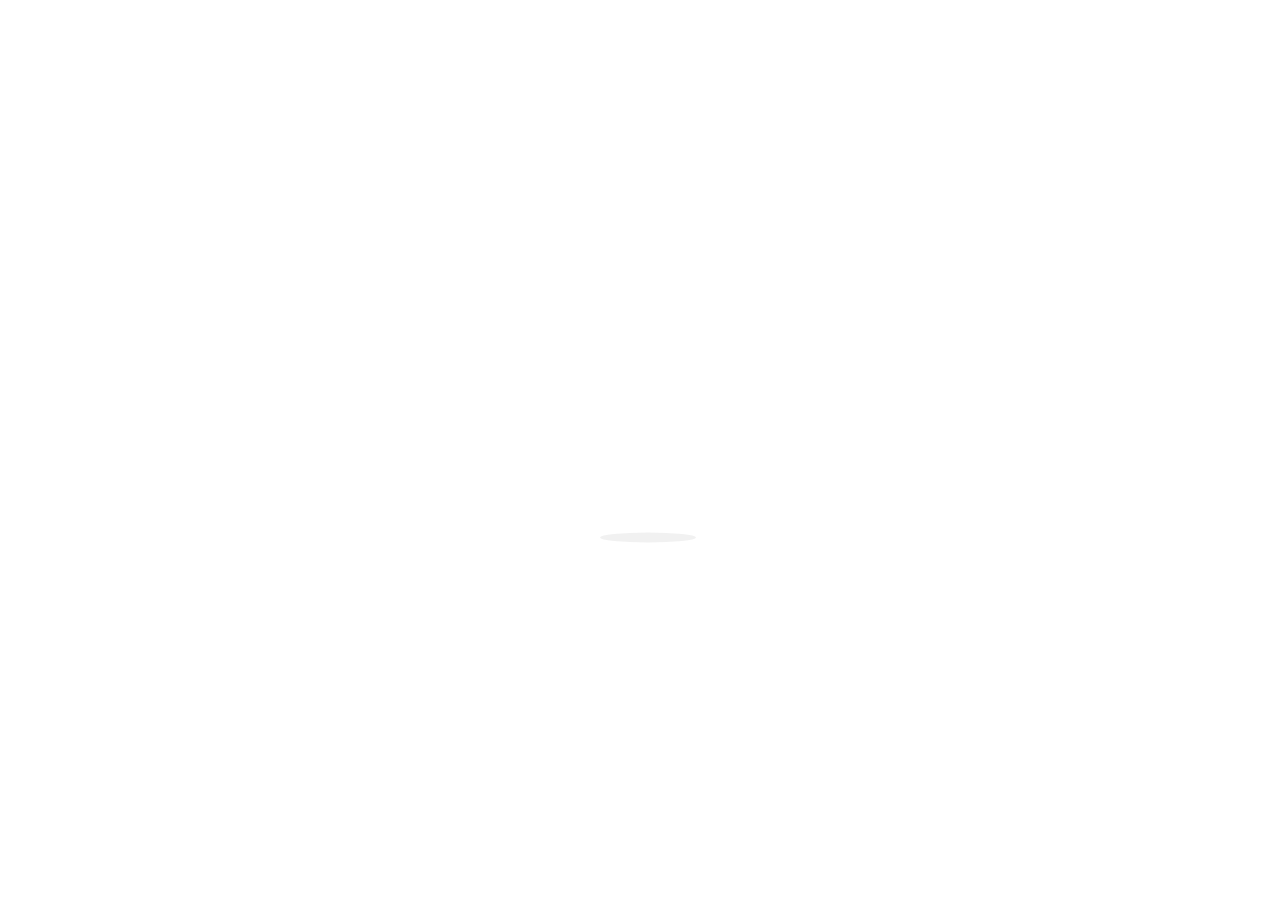
==== matches.html @ be385cf4 "Add files via upload" ====
<!DOCTYPE html>
<html lang="pt-br">
    
<!-- Mirrored from rstheme.com/products/html/khelo/team.html by HTTrack Website Copier/3.x [XR&CO'2014], Mon, 12 Jul 2021 04:40:39 GMT -->
<head>
        <!-- meta tag -->
        <meta charset="utf-8">
        <title>1º Campeonato dos Crias | Times</title>
        <meta name="description" content="">
        <!-- responsive tag -->
        <meta http-equiv="x-ua-compatible" content="ie=edge">
        <meta name="viewport" content="width=device-width, initial-scale=1">
        <!-- favicon -->
        <link rel="apple-touch-icon" href="apple-touch-icon.html">
        <link rel="shortcut icon" type="image/x-icon" href="images/fav.png">
        <!-- bootstrap v4 css -->
        <link rel="stylesheet" type="text/css" href="css/bootstrap.min.css">
        <!-- font-awesome css -->
        <link rel="stylesheet" type="text/css" href="css/font-awesome.min.css">
        <!-- owl.carousel css -->
        <link rel="stylesheet" type="text/css" href="css/owl.carousel.css">
        <!-- animate css -->
        <link rel="stylesheet" type="text/css" href="css/animate.css">
        <!-- Slick css -->
        <link rel="stylesheet" type="text/css" href="css/slick.css">
        <!-- off canvas css -->
        <link rel="stylesheet" type="text/css" href="css/off-canvas.css">
        <!-- flaticon css  -->
        <link rel="stylesheet" type="text/css" href="fonts/flaticon.css">
        <!-- magnific popup css -->
        <link rel="stylesheet" type="text/css" href="css/magnific-popup.css">
        <!-- rsmenu CSS -->
        <link rel="stylesheet" type="text/css" href="css/rsmenu-main.css">
        <!-- swiper slider CSS -->
        <link rel="stylesheet" type="text/css" href="css/swiper.min.css">
        <!-- rsmenu transitions CSS -->
        <link rel="stylesheet" type="text/css" href="css/rsmenu-transitions.css">
        <!-- rsanimations CSS -->
        <link rel="stylesheet" type="text/css" href="css/rsanimations.css">
        <!-- style css -->
        <link rel="stylesheet" type="text/css" href="style.css">
        <!-- rs-spaceing css -->
        <link rel="stylesheet" type="text/css" href="css/rs-spaceing.css">
        <!-- responsive css -->
        <link rel="stylesheet" type="text/css" href="css/responsive.css">
    </head>
    <body>
        <!--Preloader area start here-->
        <div id="loading" class="loading">
            <div class="rs-loader">
                <div class="rs-shadow"></div>
                <div class="rs-gravity">
                    <div class="rs-ball"></div>
                </div>
            </div>
        </div>
        <!--Preloader area End here-->

        <!--Full width header Start-->
       <div class="full-width-header">
            <!--Header Start-->
            <header id="rs-header" class="rs-header homestyle">
                <!-- Menu Start -->
                <div class="menu-area menu-sticky">
                    <div class="container-fluid">
                        <div class="row rs-vertical-middle">
                            <div class="col-lg-2">
                                <div class="logo-area">
                                    <a href="index.html"><img src="images/logo.png" alt="logo"></a>
                                </div>
                            </div>
                            <div class="col-lg-10 mobile-menu-area">
                                <div class="rs-menu-area display-flex-center">
                                    <div class="main-menu">
                                        <a class="rs-menu-toggle">
                                            <i class="fa fa-bars"></i>
                                        </a>
                                        <nav class="rs-menu">
                                            
                                            <ul class="nav-menu text-right">
                                                <!-- Home -->
                                                <li class=""> <a href="index.html" class="home">Home</a>
                                                    
                                                </li>
                                                <!-- End Home --> 

                                                <!-- Club Directory Menu Start -->
                                                  <li class=""> <a href="team.html" class="home">Times</a>
                                                    
                                                </li>



                                                <!-- Pages Menu Start -->
                                                
                                                <!-- Pages Menu End -->

                                                <!--Results Menu Start -->
                                             
                                                <!--Results Menu End -->

                                                <!--Point Table Start-->
                                                <li><a href="point-table.html">Tabela</a></li>
                                                <!--Point Table End-->

                                                <!--News Start-->
                                              
                                                <!--Point Table End-->

                                               <li class="current-menu-item current_page_item"> <a href="matches.html" class="home">Partidas</a></li>

                                                <li class=""> <a href="photos.html" class="home">Galeria</a></li>

                                                <!--Contact Menu Start-->
                                                <li class="last-item"><a href="sponsors.html">Patrocínios</a></li>
                                                <!--Contact Menu End-->
                                            </ul> <!-- //.nav-menu -->
                                        </nav>
                                    </div> <!-- //.main-menu -->
                                </div>
                            </div>
                        </div>
                    </div>
                </div>
                <!-- Menu End -->

                <!-- Canvas Menu start -->
                
                <!-- Canvas Menu end -->
            </header>
            <!--Header End-->
        </div>
        <!--Full width header End-->

        <!-- Breadcrumbs Section Start -->
        <div class="rs-breadcrumbs">
            <div class="breadcrumbs-wrap">
                <img src="images/breadcrumbs/inner8.jpg" alt="Breadcrumbs Image">
                <div class="breadcrumbs-inner">
                    <div class="container">
                        <div class="breadcrumbs-text">
                            <h1 class="breadcrumbs-title mb-17">Partidas</h1>
                            <div class="categories">
                                <ul>
                                    <li><a href="index.html">Home</a></li>
                                    <li class="active">Partidas</li>
                                </ul>
                            </div>
                        </div>
                    </div>
                </div>
            </div>                
        </div>
        <!-- Breadcrumbs Section End -->

        <!-- Team Pyaler Section Start -->
        <div class="rs-team style2 pt-100 md-pt-80">
            <div class="container">
                <div class="row pb-100 md-pb-80">
                    <div class="col-xl-3 col-lg-4 col-md-6 mb-30">
                        <div class="player-item">
                            <div class="player-img">
                                <a href="primeira-rodada.html"><img src="images/matches/1.png" alt=""></a>
                            </div>
                            <div class="detail-wrap">
                                <div class="person-details">
                                    <h3 class="player-title"><span class="squad-numbers">1º</span>
                                        <a href="#">RODADA</a>
                                        <span class="player-position">Eugenópolis - MG</span>
                                    </h3>
                                </div>
                            </div>
                        </div>
                    </div>
                    <div class="col-xl-3 col-lg-4 col-md-6 mb-30">
                        <div class="player-item">
                            <div class="player-img">
                                <a href="segunda-rodada.html"><img src="images/matches/2.png" alt=""></a>
                            </div>
                            <div class="detail-wrap">
                                <div class="person-details">
                                    <h3 class="player-title"><span class="squad-numbers">2º</span>
                                        <a href="#">RODADA</a>
                                        <span class="player-position">Eugenópolis - MG</span>
                                    </h3>
                                </div>
                            </div>
                        </div>
                    </div>
                    <div class="col-xl-3 col-lg-4 col-md-6 mb-30">
                        <div class="player-item">
                            <div class="player-img">
                                <a href="terceira-rodada.html"><img src="images/matches/2.png" alt=""></a>
                            </div>
                            <div class="detail-wrap">
                                <div class="person-details">
                                    <h3 class="player-title"><span class="squad-numbers">3º</span>
                                        <a href="#">RODADA</a>
                                        <span class="player-position">Eugenópolis - MG</span>
                                    </h3>
                                </div>
                            </div>
                        </div>
                    </div>
                    <div class="col-xl-3 col-lg-4 col-md-6 mb-30">
                        <div class="player-item">
                            <div class="player-img">
                                <a href="quarta-rodada.html"><img src="images/matches/2.png" alt=""></a>
                            </div>
                            <div class="detail-wrap">
                                <div class="person-details">
                                    <h3 class="player-title"><span class="squad-numbers">4º</span>
                                        <a href="#">RODADA</a>
                                        <span class="player-position">Eugenópolis - MG</span>
                                    </h3>
                                </div>
                            </div>
                        </div>
                    </div>
                    <!-- <div class="col-xl-3 col-lg-4 col-md-6 mb-30">
                        <div class="player-item">
                            <div class="player-img">
                                <a href="quinta-rodada.html"><img src="images/matches/2.png" alt=""></a>
                            </div>
                            <div class="detail-wrap">
                                <div class="person-details">
                                    <h3 class="player-title"><span class="squad-numbers">5º</span>
                                        <a href="#">RODADA</a>
                                        <span class="player-position">Eugenópolis - MG</span>
                                    </h3>
                                </div>
                            </div>
                        </div>
                    </div> -->
                    

                </div>

                
                <!-- Subscribe Section End -->
            </div>
        </div>
        <!-- Team Pyaler Section End -->

      

             <!-- Footer Start -->
        <footer id="rs-footer" class="rs-footer pt-137 md-pt-70 sm-pt-65">
            <!-- Sponsor Logo Section Start -->
            <div class="rs-sponsor pb-35 md-pb-60 sm-pb-50">
                <div class="container">
                    <div class="row">
                        <div class="col-lg-8 offset-lg-2 col-md-8 offset-md-2">
                            <div class="row">
                                <div class="col-lg-3 col-md-4 col-6">
                                    <div class="logos">
                                        <a href="#"><img src="images/sponsor/breijao.png" alt=""></a>
                                    </div>
                                </div>
                                <div class="col-lg-3 col-md-4 col-6">
                                    <div class="logos">
                                        <a href="#"><img src="images/sponsor/mota.png" alt=""></a>
                                    </div>
                                </div>
                                <div class="col-lg-3 col-md-4 col-6">
                                    <div class="logos">
                                        <a href="#"><img src="images/sponsor/tiago.png" alt=""></a>
                                    </div>
                                </div>
                                <div class="col-lg-3 col-md-4 col-6">
                                    <div class="logos">
                                        <a href="#"><img src="images/sponsor/slt.png" alt=""></a>
                                    </div>
                                </div>
                                
                            </div>
                        </div>
                    </div>
                </div>
            </div>
            <!-- Sponsor Logo Section End -->

            <!-- Footer Bottom Section Start -->
            <div class="footer-bootom">
                <div class="container">
                    <div class="row rs-vertical-middle">
                        <div class="col-md-7">
                            <div class="copyright">
                                <p>© 2021. All Rights Reserved. Desenvolvido por <a href="http://facebook.com/sl1taz/" target="_blank">sl1taz</a></p>
                            </div>
                        </div>
                        <div class="col-md-5">
                            <div class="footer-share text-right">
                                <ul>
                                    <li><a href="#"><i class="fa fa-facebook"></i></a></li>
                                    <li><a href="#"><i class="fa fa-twitter"></i></a></li>
                                    <li><a href="#"><i class="fa fa-linkedin"></i></a></li>
                                    <li><a href="#"><i class="fa fa-google-plus-square"></i></a></li>
                                </ul>
                            </div>
                        </div>
                    </div>
                </div>
            </div>
            <!-- Footer Bottom Section End -->
        </footer>
        <!-- Footer End -->

        <!-- Scrool to Top Start -->
        <div id="scrollUp">
            <i class="fa fa-angle-up"></i>
        </div> 
        <!-- Scrool to Top End -->

        <!-- Search Modal Start -->
        <div aria-hidden="true" class="modal fade search-modal" role="dialog" tabindex="-1">
            <button type="button" class="close" data-dismiss="modal" aria-label="Close">
              <span aria-hidden="true" class="flaticon-cross"></span>
            </button>
            <div class="modal-dialog modal-dialog-centered">
                <div class="modal-content">
                    <div class="search-block clearfix">
                        <form>
                            <div class="form-group">
                                <input class="form-control" placeholder="Search Here.." type="text">
                            </div>
                        </form>
                    </div>
                </div>
            </div>
        </div>
        <!-- Search Modal End -->
        
        <!-- modernizr js -->
        <script src="js/modernizr-2.8.3.min.js"></script>
        <!-- jquery latest version -->
        <script src="js/jquery.min.js"></script>
        <!-- bootstrap js -->
        <script src="js/bootstrap.min.js"></script>
        <!-- owl.carousel js -->
        <script src="js/owl.carousel.min.js"></script>
        <!-- slick js -->
        <script src="js/slick.min.js"></script>
        <!-- isotope.pkgd.min js -->
        <script src="js/isotope.pkgd.min.js"></script>
        <!-- imagesloaded.pkgd.min js -->
        <script src="js/imagesloaded.pkgd.min.js"></script>
        <!-- wow js -->
        <script src="js/wow.min.js"></script>
        <!-- counter top js -->
        <script src="js/jquery.counterup.min.js"></script>
        <script src="js/waypoints.min.js"></script>
        <!-- magnific popup -->
        <script src="js/jquery.magnific-popup.min.js"></script>
        <!-- rsmenu js -->
        <script src="js/rsmenu-main.js"></script>
        <!-- plugins js -->
        <script src="js/plugins.js"></script>
        <!-- swiper slider js -->
        <script src="js/swiper.min.js"></script>
         <!-- main js -->
        <script src="js/main.js"></script>
    </body>

<!-- Mirrored from rstheme.com/products/html/khelo/team.html by HTTrack Website Copier/3.x [XR&CO'2014], Mon, 12 Jul 2021 04:40:39 GMT -->
</html>
---- style.css ----
@charset "utf-8";
@import url('https://fonts.googleapis.com/css?family=Fira+Sans:400,500,600,700,800,900&amp;display=swap');
/**
*
* -----------------------------------------------------------------------------
*
* Template : Khelo | Sports HTML Template
* Author : rs-theme
* Author URI : http://www.rstheme.com/
*
* -----------------------------------------------------------------------------
*
**/
/* Table Of Content
---------------------------------------------------------
    01. General CSS
    02. Common CSS
    03. Header Section CSS
    04. Slider Section CSS
    05. Banner Section CSS
    06. Breadcrumbs Section CSS
    07. Board Managment Section CSS
    08. Upcoming Match Section CSS
    09. Countdown Section CSS
    10. About Section CSS
    11. Tab Section CSS
    12. Video Section CSS
    13. Result Section CSS
    14. Today Match Teams Section CSS
    15. Latest News Section CSS
    16. Contact Section CSS
    17. Point Table Section CSS
    18. Team Section CSS
    19. Single Team Section CSS
    20. Breaking News Section CSS
    21. Counter Section CSS
    22. Gallery Section CSS
    23. Champion Award Section CSS
    24. Top Products Section CSS
    25. Cart Section
    26. Checkout Section CSS
    27. My Account Section CSS
    28. Our Poll Section CSS
    29. Match Fixture Section CSS
    30. Subscribe Section CSS
    31. Sponsor Logo Section CSS
    32. Sponsor Logo Inner Section CSS
    33. Single Club Section CSS
    34. Footer Section CSS
    35. Error Section CSS
    36. ScrollUp Section CSS
    37. Preloader CSS
--------------------------------------------------------*/
/* -----------------------------------
    01. General CSS
-------------------------------------*/
html,
body {
  font-size: 15px;
  color: #555555;
  font-family: Fira sans;
  vertical-align: baseline;
  font-weight: 400;
  overflow-x: hidden;
  line-height: 26px;
}
img {
  max-width: 100%;
  height: auto;
}
p {
  margin: 0 0 26px;
  line-height: 1.8;
}
h1,
h2,
h3,
h4,
h5,
h6 {
  font-family: Fira sans;
  color: #111111;
  margin: 0 0 26px;
}
h1 {
  font-size: 45px;
  line-height: 45px;
  font-weight: 700;
}
h2 {
  font-size: 36px;
  line-height: 36px;
  font-weight: 700;
}
h3 {
  font-size: 25px;
  line-height: 30px;
  font-weight: 600;
}
h4 {
  font-size: 22px;
  line-height: 28px;
  font-weight: 600;
}
h5 {
  font-size: 19px;
  line-height: 25px;
  font-weight: 600;
}
h6 {
  font-size: 17px;
  line-height: 20px;
  font-weight: 600;
}
a {
  color: #fbc02d;
  transition: all 0.3s ease 0s;
  text-decoration: none !important;
  outline: none !important;
}
a:active,
a:hover {
  text-decoration: none;
  outline: 0 none;
  color: #214790;
}
ul {
  list-style: outside none none;
  margin: 0;
  padding: 0;
}
/* -----------------------------------
    02. Common CSS
-------------------------------------*/
.clear {
  clear: both;
}
.versase {
  font-size: 25px;
  font-weight: 500;
  color: #fbc02d;
}
.z-index-0 {
  z-index: 0 !important;
}
.primary-color {
  color: #fbc02d;
}
.title-color {
  color: #111111;
}
.description-color {
  color: #ffffff;
}
.home-desc {
  font-size: 1.5em;
}
.text-center {
  text-align: center;
}
.margin-center {
  margin: 0 auto;
}
.overflow-hidden {
  overflow: hidden;
}
.no-background {
  background-color: unset !important;
}
.no-border {
  border: none !important;
}
.relative {
  position: relative !important;
}
.normal-font-weight {
  font-weight: 400 !important;
}
.medium {
  font-weight: 500 !important;
}
.semi-bold {
  font-weight: 600 !important;
}
.bold {
  font-weight: 700 !important;
}
.uppercase {
  text-transform: uppercase;
}
.capitalize {
  text-transform: capitalize;
}
.bs-none {
  box-shadow: none !important;
}
.no-bg {
  background: none !important;
}
.lh-1 {
  line-height: 1 !important;
}
.container-fluid {
  padding: 0 100px;
}
.sec-color {
  color: #eff4fd !important;
}
.sec-bg {
  background-color: #eff4fd !important;
}
.sec-bg2 {
  background-color: #f9f9f9 !important;
}
.radius-0 {
  border-radius: unset !important;
}
.gray-color {
  color: #eff4fd !important;
}
.dark-gray-color {
  color: #dddddd;
}
.gray-bg {
  background-color: #eff4fd !important;
}
.white-color {
  color: #ffffff !important;
}
.secondary-color {
  color: #214790 !important;
}
.white-bg {
  background-color: #ffffff !important;
}
.primary-color {
  color: #fbc02d !important;
}
.black-color {
  color: #000;
}
.primary-bg {
  background: #fbc02d !important;
}
.secondary-bg {
  background: #214790 !important;
}
.bg-fixed {
  background-attachment: fixed;
  background-repeat: no-repeat;
}
/* Background Images */
.bg1 {
  background-image: url(images/background/upcoming-match-bg.jpg);
  background-size: cover;
}
.bg2 {
  background-image: url(images/background/video1-bg.jpg);
  background-position: center;
  background-repeat: no-repeat;
  background-size: cover;
}
.bg3 {
  background-image: url(images/background/point-table-bg.jpg);
  background-position: center;
  background-repeat: no-repeat;
  background-size: cover;
}
.bg4 {
  background-image: url(images/background/about-home-bg.jpg);
  background-position: center;
  background-repeat: no-repeat;
  background-size: cover;
}
.bg5 {
  background-image: url(images/background/counter-bg.jpg);
  background-position: center;
  background-repeat: no-repeat;
  background-size: cover;
}
.bg6 {
  background-image: url(images/background/award-bg.jpg);
  background-position: center;
  background-repeat: no-repeat;
  background-size: cover;
}
.bg7 {
  background-image: url(images/background/subscribe-bg.jpg);
  background-position: center top;
  background-repeat: no-repeat;
  background-size: cover;
}
.bg8 {
  background-image: url(images/background/result-bg2.jpg);
  background-position: center;
  background-repeat: no-repeat;
  background-size: cover;
}
.bg9 {
  background-image: url(images/background/video2-bg.jpg);
  background-position: center;
  background-repeat: no-repeat;
  background-size: cover;
}
.bg10 {
  background-image: url(images/background/home3-about.jpg);
  background-position: center;
  background-repeat: no-repeat;
  background-size: cover;
}
.bg11 {
  background-image: url(images/background/match-fixture-bg.jpg);
  background-position: center;
  background-repeat: no-repeat;
  background-size: cover;
}
.bg12 {
  background-image: url(images/background/result-bg3.jpg);
  background-position: center;
  background-repeat: no-repeat;
  background-size: cover;
}
.bg13 {
  background-image: url(images/background/team-bg-dark.jpg);
  background-repeat: no-repeat;
  background-size: cover;
}
.shape-bg {
  background: url(images/shape.png);
  background-repeat: no-repeat;
  background-size: 100%;
}
.title-style h2 {
  font-size: 30px;
  line-height: 40px;
  letter-spacing: 2px;
}
.title-style h3 {
  font-size: 22px;
  line-height: 28px;
}
.title-style .sub-title {
  font-size: 18px;
  line-height: 26px;
  font-weight: 600;
}
.title-style .line-bg {
  position: relative;
  width: 150px;
  display: block;
  margin: 0 auto;
}
.title-style .line-bg:before,
.title-style .line-bg:after {
  position: absolute;
  content: '';
  width: 75px;
  bottom: 0;
  height: 3px;
}
.title-style .line-bg:after {
  left: 0;
  border-radius: 0 0 0 10px;
}
.title-style .line-bg:before {
  right: 0;
  border-radius: 0 10px 0 0;
}
.title-style .line-bg.y-w:after {
  background: #fbc02d;
}
.title-style .line-bg.y-w:before {
  background: #ffffff;
}
.title-style .line-bg.y-b:after {
  background: #fbc02d;
}
.title-style .line-bg.y-b:before {
  background: #214790;
}
.title-style .line-bg.left-line {
  margin: 0;
}
.title-style .sub-title {
  font-size: 18px;
  text-transform: capitalize;
  margin-top: 9px;
}
.title-style.bracket .title {
  font-weight: 500;
  letter-spacing: normal;
}
.title-style.bracket .title:after,
.title-style.bracket .title:before {
  color: #fbc02d;
}
.title-style.bracket .title:before {
  content: "[";
  padding-right: 6px;
}
.title-style.bracket .title:after {
  content: "]";
  padding-left: 6px;
}
.title-style .desc.custom {
  margin: 0 auto;
  max-width: 631px;
}
.box-shadow {
  box-shadow: 0px 14px 30px rgba(0, 0, 0, 0.07);
  border-radius: 7px;
}
.max-750 {
  max-width: 750px;
  margin: 0 auto;
}
.bdru-4 {
  border-radius: 4px;
}
.readon {
  background-image: linear-gradient(to right, #fbc02d 0%, #ea950b 51%, #fbc02d 100%);
  color: #111111;
  border: none;
  padding: 15px 35px 13px;
  display: inline-block;
  position: relative;
  text-align: center;
  font-size: 16px;
  font-weight: 500;
  border-radius: 4px;
  text-transform: uppercase;
  background-size: 200% auto;
  outline: none;
  box-shadow: unset;
  cursor: pointer;
  transition: all 0.3s ease 0s;
}
.readon.big-btn {
  font-size: 18px;
}
.readon.big-btn2 {
  font-size: 20px;
}
.readon.solid {
  background: #fbc02d;
  padding: 11px 24px;
  font-size: 15px;
}
.readon.solid:hover {
  background: #f0ad05;
}
.readon:active,
.readon:focus,
.readon:visited {
  outline: none;
  box-shadow: unset;
}
.readon:hover {
  background-position: right center;
  color: #111111;
}
.rs-vertical-bottom {
  display: -ms-flexbox;
  display: -webkit-flex;
  display: flex;
  -ms-flex-wrap: wrap;
  -webkit-flex-wrap: wrap;
  flex-wrap: wrap;
  -ms-flex-align: flex-end;
  -webkit-align-items: flex-end;
  align-items: flex-end;
}
.rs-vertical-middle {
  display: -ms-flexbox;
  display: -webkit-flex;
  display: flex;
  -ms-flex-wrap: wrap;
  -webkit-flex-wrap: wrap;
  flex-wrap: wrap;
  -ms-flex-align: center;
  -webkit-align-items: center;
  align-items: center;
}
::-moz-selection {
  background: #fbc02d;
  text-shadow: none;
  color: #ffffff;
}
::selection {
  background: #fbc02d;
  text-shadow: none;
  color: #ffffff;
}
.align-center {
  align-items: center;
}
.dot-none .owl-controls .owl-dots {
  display: none !important;
}
.nav-none .owl-controls .owl-nav {
  display: none !important;
}
ul.offcanvas-icon {
  padding: 0;
  list-style: none;
}
ul.offcanvas-icon li span {
  background: #ffffff;
  height: 2px;
  width: 20px;
  display: block !important;
  margin: 0 0 4px 0 !important;
  border-radius: 30px;
  transition: all 0.3s ease 0s;
  cursor: pointer;
  list-style: none;
}
ul.offcanvas-icon li span:last-child {
  margin: 0 !important;
}
ul.offcanvas-icon:hover li span:nth-child(1) {
  width: 10px;
}
ul.offcanvas-icon:hover li span:nth-child(2) {
  width: 15px;
  transform: rotate(180deg);
}
.page-nav ul {
  display: inline-block;
  border: 2px solid #f2f2f2;
  padding: 10px 30px;
  border-radius: 30px;
}
.page-nav ul li {
  display: inline;
  font-size: 18px;
  border-right: 1px solid #E6E6E6;
  padding-right: 15px;
  margin-right: 15px;
}
.page-nav ul li a {
  color: #555555;
}
.page-nav ul li a i:before {
  margin: 0;
  font-size: 18px;
}
.page-nav ul li a:hover {
  color: #fbc02d;
}
.page-nav ul li.active a {
  color: #fbc02d;
}
.page-nav ul li:last-child {
  padding: 0;
  margin: 0;
  border: none;
}
.stylelisting {
  margin-left: 20px;
}
.stylelisting li {
  color: #111111;
}
.stylelisting li:before {
  font-family: FontAwesome;
  color: #fbc02d;
  content: "\f058";
  margin-right: 15px;
  font-size: 20px;
}
.clearfix {
  clear: both;
  display: block;
  content: "";
}
.size-60 {
  max-height: 60px;
  width: auto !important;
  margin: 0 auto;
  max-width: 100%;
}
.size-80 {
  max-height: 80px;
  width: auto !important;
  margin: 0 auto;
  max-width: 100%;
}
.size-140 {
  max-height: 140px;
  width: auto !important;
  margin: 0 auto;
  max-width: 100%;
}
.size-170 {
  max-width: 100%;
  margin: 0 auto;
  width: auto !important;
  max-height: 170px;
}
blockquote {
  padding: 40px 60px 40px 100px;
  margin: 0;
  font-size: 20px;
  position: relative;
}
blockquote .rotate-icon {
  transform: rotate(180deg);
  position: absolute;
  top: 25px;
  left: 50px;
  margin-left: 10px;
}
blockquote .last-icon {
  position: absolute;
  bottom: 30px;
  margin-left: 10px;
}
blockquote i:before {
  margin: 0 !important;
  font-size: 30px !important;
}
[class^="flaticon-"]:before,
[class*=" flaticon-"]:before,
[class^="flaticon-"]:after,
[class*=" flaticon-"]:after {
  margin: 0;
}
/*Search Modal*/
.search-modal .modal-content {
  background: transparent;
  position: initial;
  border: 0;
}
.search-modal .search-block input {
  height: 60px;
  line-height: 60px;
  padding: 0 15px;
  background: transparent;
  border-width: 0 0 1px 0;
  border-radius: 0;
  border-color: #ffffff;
  box-shadow: none;
  color: #ffffff;
  font-weight: 400;
  font-size: 40px;
  letter-spacing: 3px;
}
.search-modal .search-block ::-webkit-input-placeholder {
  /* Chrome/Opera/Safari */
  color: #ffffff;
  opacity: 1;
}
.search-modal .search-block ::-moz-placeholder {
  /* Firefox 19+ */
  color: #ffffff;
  opacity: 1;
}
.search-modal .search-block :-ms-input-placeholder {
  /* IE 10+ */
  color: #ffffff;
  opacity: 1;
}
.search-modal .search-block :-moz-placeholder {
  /* Firefox 18- */
  color: #ffffff;
  opacity: 1;
}
.search-modal .close {
  color: #214790;
  margin-top: 20px;
  background-color: #ffffff;
  height: 45px;
  width: 45px;
  line-height: 40px !important;
  text-align: center;
  border-radius: 50%;
  opacity: 1;
  outline: none;
  transition: all 0.3s ease 0s;
  transition: all 0.3s ease 0s !important;
  transform: rotate(0deg) !important;
}
.search-modal .close:hover {
  transform: rotate(90deg) !important;
}
.modal-backdrop {
  background-color: #214790;
}
.modal-backdrop.show {
  opacity: 0.9;
  z-index: 99;
}
/*Navigation*/
.nav-style .owl-carousel {
  padding-top: 0;
}
.nav-style .owl-carousel .owl-nav [class*="owl-"] {
  position: absolute;
  top: 50%;
  transform: translateY(-50%);
  background: transparent;
  border: 1px solid #fbc02d;
  color: #fbc02d;
  font-size: 25px;
  width: 45px;
  height: 45px;
  line-height: 45px;
  border-radius: 50%;
  display: inline-block;
  text-align: center;
  opacity: 0 !important;
  visibility: hidden !important;
  transition: all 0.3s ease 0s;
}
.nav-style .owl-carousel .owl-nav [class*="owl-"].owl-prev {
  left: 0;
}
.nav-style .owl-carousel .owl-nav [class*="owl-"].owl-next {
  right: 0;
}
.nav-style .owl-carousel .owl-nav [class*="owl-"]:hover {
  background-color: #fbc02d;
  color: #ffffff;
}
.nav-style .owl-carousel:hover [class*="owl-"] {
  opacity: 1 !important;
  visibility: visible !important;
}
.nav-style .owl-carousel:hover [class*="owl-"] .owl-prev {
  left: -60px;
}
.nav-style .owl-carousel:hover [class*="owl-"] .owl-next {
  right: -60px;
}
.slider-navigation .owl-carousel {
  padding-top: 0;
}
.slider-navigation .owl-carousel .owl-nav [class*="owl-"] {
  position: absolute;
  top: 50%;
  transform: translateY(-50%);
  background: transparent;
  border: 1px solid #ffffff;
  color: #ffffff;
  font-size: 25px;
  width: 45px;
  height: 45px;
  line-height: 45px;
  border-radius: 50%;
  display: inline-block;
  transition: all 0.3s ease 0s;
  text-align: center;
  opacity: 0 !important;
  visibility: hidden !important;
}
.slider-navigation .owl-carousel .owl-nav [class*="owl-"].owl-prev {
  left: 0px;
}
.slider-navigation .owl-carousel .owl-nav [class*="owl-"].owl-next {
  right: 0px;
}
.slider-navigation .owl-carousel .owl-nav [class*="owl-"]:hover {
  border-color: #fbc02d;
  background-color: #fbc02d;
  color: #ffffff;
}
.slider-navigation .owl-carousel:hover [class*="owl-"] {
  opacity: 1 !important;
  visibility: visible !important;
}
.slider-navigation .owl-carousel:hover [class*="owl-"] .owl-prev {
  left: 30px;
}
.slider-navigation .owl-carousel:hover [class*="owl-"] .owl-next {
  right: 30px;
}
/* -----------------------
    03. Header Section CSS
--------------------------*/
.full-width-header {
  position: relative;
}
.full-width-header .rs-header {
  z-index: 99;
}
.full-width-header .rs-header .menu-area {
  font-family: Fira sans;
}
.full-width-header .rs-header .menu-area .logo-area {
  position: relative;
}
.full-width-header .rs-header .menu-area .logo-area img {
  max-width: 182px;
  margin: 0;
  max-height: 100%;
  transition: all 0.3s ease 0s !important;
}
.full-width-header .rs-header .menu-area .main-menu .expand-btn {
  float: right;
  position: relative;
  z-index: 1;
  margin-left: 40px;
  transition: all 0.3s ease 0s;
}
.full-width-header .rs-header .menu-area .main-menu .expand-btn span {
  display: inline-block;
  margin-right: 20px;
}
.full-width-header .rs-header .menu-area .main-menu .expand-btn span a {
  padding: 0;
  color: #fff;
  height: 100px;
  line-height: 100px;
  transition: all 0.3s ease 0s;
}
.full-width-header .rs-header .menu-area .main-menu .expand-btn span a i:before {
  font-size: 15px;
  margin: 0;
}
.full-width-header .rs-header .menu-area .main-menu .expand-btn span a.nav-expander i {
  font-weight: 700;
}
.full-width-header .rs-header .menu-area .main-menu .expand-btn span a.nav-expander i:before {
  font-size: 21px;
  margin-left: 20px;
}
.full-width-header .rs-header .menu-area .main-menu .expand-btn span:last-child {
  margin: 0;
}
.full-width-header .rs-header .menu-area .main-menu .rs-menu .nav-menu li {
  margin-right: 30px;
}
.full-width-header .rs-header .menu-area .main-menu .rs-menu .nav-menu li a {
  color: #ffffff;
  transition: all 0.3s ease 0s;
}
.full-width-header .rs-header .menu-area .main-menu .rs-menu .nav-menu li a:hover {
  color: #fbc02d;
}
.full-width-header .rs-header .menu-area .main-menu .rs-menu .nav-menu li:last-child {
  margin-right: 0!important;
}
.full-width-header .rs-header .menu-area .main-menu .rs-menu .nav-menu li:last-child a {
  padding-right: 0;
}
.full-width-header .rs-header .menu-area .main-menu .rs-menu .nav-menu li:last-child i {
  margin: 0;
}
.full-width-header .rs-header .menu-area .main-menu .rs-menu .sub-menu {
  background-color: #fbc02d;
  margin: 0;
  padding: 15px 0 10px;
  -webkit-box-shadow: 0px 3px 20px 0px rgba(0, 0, 0, 0.06);
  -moz-box-shadow: 0px 3px 20px 0px rgba(0, 0, 0, 0.06);
  box-shadow: 0 3px 20px rgba(0, 0, 0, 0.06);
}
.full-width-header .rs-header .menu-area .main-menu .rs-menu .sub-menu li {
  margin: 0;
  border: none;
}
.full-width-header .rs-header .menu-area .main-menu .rs-menu .sub-menu li a {
  padding: 10px 30px !important;
  height: unset !important;
  text-transform: capitalize;
  line-height: unset !important;
  color: #101010;
  font-weight: 400;
  transition: all 0.3s ease 0s;
}
.full-width-header .rs-header .menu-area .main-menu .rs-menu .sub-menu li a:hover {
  color: #214790 !important;
}
.full-width-header .rs-header .menu-area .main-menu .rs-menu .sub-menu li:last-child {
  margin: 0;
}
.full-width-header .rs-header .menu-area .main-menu .rs-menu .sub-menu li.active > a,
.full-width-header .rs-header .menu-area .main-menu .rs-menu .sub-menu li.current-menu-item > a {
  color: #214790 !important;
}
.full-width-header .rs-header .menu-area .main-menu .rs-menu .rs-mega-menu .mega-menu {
  background-color: #fbc02d;
  -webkit-box-shadow: 0px 3px 20px 0px rgba(0, 0, 0, 0.06);
  -moz-box-shadow: 0px 3px 20px 0px rgba(0, 0, 0, 0.06);
  box-shadow: 0 3px 20px rgba(0, 0, 0, 0.06);
}
.full-width-header .rs-header .menu-area .main-menu .rs-menu .rs-mega-menu .mega-menu .mega-menu-container {
  padding: 0;
  margin: 0;
}
.full-width-header .rs-header .menu-area .main-menu .rs-menu .rs-mega-menu .mega-menu .mega-menu-container .single-megamenu {
  width: 50%;
  float: left;
  padding: 0 15px;
}
.full-width-header .rs-header .menu-area .main-menu .rs-menu .rs-mega-menu .mega-menu .mega-menu-container .single-megamenu .sub-menu {
  box-shadow: none;
}
.full-width-header .rs-header .menu-area .main-menu .rs-menu .rs-mega-menu .mega-menu .mega-menu-container .single-megamenu .sub-menu .menu-title {
  font-size: 17px;
  text-transform: uppercase;
  font-weight: 600;
  padding: 10px 15px;
  color: #111111;
  transition: all 0.3s ease 0s;
}
.full-width-header .rs-header .menu-area .main-menu .rs-menu .rs-mega-menu .mega-menu .mega-menu-container .single-megamenu .sub-menu li a {
  padding: 10px 15px !important;
  transition: all 0.3s ease 0s;
}
.full-width-header .rs-header .menu-area .main-menu .rs-menu .rs-mega-menu .mega-menu .mega-menu-container .single-megamenu:hover .sub-menu .menu-title {
  color: #214790;
}
.full-width-header .rs-header .menu-area .main-menu .rs-menu .rs-mega-menu.current-menu-item .single-megamenu .sub-menu .menu-title.active {
  color: #214790 !important;
}
.full-width-header .rs-header .menu-area .main-menu .rs-menu ul li a:hover,
.full-width-header .rs-header .menu-area .main-menu .rs-menu ul li.active a,
.full-width-header .rs-header .menu-area .main-menu .rs-menu ul li.current-menu-item > a {
  color: #fbc02d !important;
}
.full-width-header .rs-header .menu-area.menu-sticky {
  box-shadow: none;
  transition: all 0.3s ease 0s;
}
.full-width-header .rs-header .right_menu_togle {
  background: #fafafa;
  padding: 50px;
  right: -100%;
  width: 480px;
  box-shadow: inset 0px 5px 15px 0px #ccc;
  z-index: 999999;
}
.full-width-header .rs-header .right_menu_togle .close-btn {
  position: absolute;
  top: 20px;
  right: 20px;
  content: '';
  padding: 0;
}
.full-width-header .rs-header .right_menu_togle .close-btn span {
  width: 40px !important;
  height: 40px !important;
  line-height: 40px !important;
  border-radius: 50% !important;
  background: #214790;
  color: #ffffff;
  border: none !important;
  transition: all 0.3s ease 0s;
  float: none !important;
}
.full-width-header .rs-header .right_menu_togle .close-btn span i {
  transition: all 0.3s ease 0s;
}
.full-width-header .rs-header .right_menu_togle .close-btn span i:before {
  margin: 0;
  font-size: 15px;
}
.full-width-header .rs-header .right_menu_togle .close-btn span:hover {
  transform: rotate(90deg);
}
.full-width-header .rs-header .right_menu_togle .canvas-logo {
  padding-left: 0;
  padding-bottom: 45px;
}
.full-width-header .rs-header .right_menu_togle .canvas-logo img {
  width: auto;
  height: 60px;
}
.full-width-header .rs-header .right_menu_togle .sidebarnav_menu {
  margin-bottom: 47px;
}
.full-width-header .rs-header .right_menu_togle .sidebarnav_menu li {
  margin-bottom: 15px;
}
.full-width-header .rs-header .right_menu_togle .sidebarnav_menu li a {
  font-size: 17px;
  color: #111111;
  padding-left: 0;
  display: block;
}
.full-width-header .rs-header .right_menu_togle .sidebarnav_menu li a:hover {
  color: #fbc02d;
}
.full-width-header .rs-header .right_menu_togle .sidebarnav_menu li.active a {
  color: #fbc02d;
}
.full-width-header .rs-header .right_menu_togle .sidebarnav_menu li:last-child {
  margin: 0;
}
.full-width-header .rs-header .right_menu_togle .canvas-contact .canvas-contact-title {
  padding: 0 0 15px;
  font-size: 20px;
  font-weight: 600;
  position: relative;
}
.full-width-header .rs-header .right_menu_togle .canvas-contact .canvas-contact-title:before {
  content: "";
  position: absolute;
  background: #fbc02d;
  height: 2px;
  width: 50px;
  left: 0;
  bottom: 0;
  display: block;
  z-index: 1;
}
.full-width-header .rs-header .right_menu_togle .canvas-contact .contact {
  padding: 0 0 30px;
}
.full-width-header .rs-header .right_menu_togle .canvas-contact .contact li {
  padding: 0 0 13px;
}
.full-width-header .rs-header .right_menu_togle .canvas-contact .contact li i {
  padding-right: 10px;
}
.full-width-header .rs-header .right_menu_togle .canvas-contact .contact li a {
  color: #555555;
}
.full-width-header .rs-header .right_menu_togle .canvas-contact .contact li a:hover {
  color: #fbc02d;
}
.full-width-header .rs-header .right_menu_togle .canvas-contact .contact li:last-child {
  padding: 0;
}
.full-width-header .rs-header .right_menu_togle .canvas-contact .social li {
  display: inline-block;
  padding-right: 10px;
}
.full-width-header .rs-header .right_menu_togle .canvas-contact .social li a i {
  font-size: 18px;
  color: #ffffff;
  width: 40px;
  height: 40px;
  line-height: 40px;
  background: #214790;
  text-align: center;
  border-radius: 50%;
}
.full-width-header .rs-header .right_menu_togle .canvas-contact .social li a:hover {
  opacity: 0.82;
}
.full-width-header .rs-header .right_menu_togle .canvas-contact .social li:last-child {
  padding: 0;
}
.full-width-header .rs-header.homestyle {
  position: absolute;
  content: '';
  left: 0;
  top: 0;
  width: 100%;
  background: transparent;
}
.full-width-header .rs-header.homestyle.dark-sticky .sticky {
  background: rgba(0, 0, 0, 0.8) !important;
}
.nav-expanded nav {
  right: 0 !important;
}
.rs-canvas-menu {
  max-width: 300px;
  margin: 0 auto;
}
.rs-canvas-menu .nav-menu li {
  display: block;
  position: relative;
}
.rs-canvas-menu .nav-menu li a {
  height: 45px;
  line-height: 45px;
  display: block;
  font-size: 15px;
  color: #555555;
}
.rs-canvas-menu .nav-menu li a:hover {
  color: #fbc02d;
}
.rs-canvas-menu .nav-menu li .sub-menu {
  opacity: 0;
  display: block;
  visibility: hidden;
  transform: translateX(-10px);
  position: absolute;
  top: 0;
  left: 100%;
  width: 300px;
}
.rs-canvas-menu .nav-menu li .sub-menu li {
  border-bottom: 1px solid #f6f5f5;
}
.rs-canvas-menu .nav-menu li .sub-menu li.active > a {
  color: #fbc02d;
}
.rs-canvas-menu .nav-menu li:hover .sub-menu {
  opacity: 1;
  visibility: visible;
  transform: translateX(0px);
}
.rs-canvas-menu .nav-menu li.current-menu-item > a {
  color: #fbc02d;
}
/* ------------------------------------
    04. Slider Section CSS
  -----------------------------------*/
.rs-slider.home-slider .single-slider {
  background: url(images/slider/h1s1.jpg);
  background-size: cover;
  background-position: center;
  background-repeat: no-repeat;
  position: relative;
  padding: 100px 0 0;
  height: 100vh;
  display: grid;
  align-items: center;
  overflow: hidden;
}
.rs-slider.home-slider .single-slider .text-part .sub-title {
  font-size: 60px;
  line-height: 1;
  color: #ffffff;
  font-weight: 500;
  margin-bottom: 18px;
}
.rs-slider.home-slider .single-slider .text-part .title {
  font-weight: 800;
  color: #ffffff;
  font-size: 85px;
  line-height: 1;
  text-transform: uppercase;
  margin-bottom: 23px;
}
.rs-slider.home-slider .single-slider .text-part .desc {
  color: #ffffff;
  font-size: 18px;
  line-height: 32px;
}
.rs-slider.home-slider .single-slider .text-part .slider-btn {
  margin-top: 37px;
}
.rs-slider.home-slider .single-slider .fly-layer {
  position: absolute;
  right: 0;
  top: 54%;
  transform: translateY(-46%);
  max-width: 50%;
}
.rs-slider.home-slider .single-slider .fly-layer .layer-image {
  position: relative;
}
.rs-slider.home-slider .single-slider .fly-layer .layer-image .parallax-ball {
  position: absolute;
  top: 113px;
  left: 17%;
  transform: translateX(-78%) rotate(-20deg) !important;
}
.rs-slider.home-slider .single-slider.slide2 .common {
  position: absolute;
  width: 50%;
}
.rs-slider.home-slider .single-slider.slide2 .text-part {
  right: 0;
  top: 60%;
  transform: translateY(-60%);
}
.rs-slider.home-slider .single-slider.slide2 .image-part {
  left: 5%;
  top: 50%;
  transform: translateY(-50%);
}
.rs-slider.home-slider .single-slider.slide2 .image-part .image-wrap {
  position: relative;
}
.rs-slider.home-slider .single-slider.slide2 .image-part .image-wrap .player {
  width: 85%;
}
.rs-slider.home-slider .single-slider.slide2 .image-part .image-wrap .ball {
  max-width: 90px;
  position: absolute;
  right: 265px;
  bottom: 0;
}
/*----------------------------------------
    05. Banner Section CSS
----------------------------------------*/
.rs-banner.home2banner {
  background: url(images/banner/home2-banner.jpg);
  background-repeat: no-repeat;
  background-position: center;
  background-size: cover;
  position: relative;
  height: 100vh;
}
.rs-banner.home2banner .banner-content {
  position: absolute;
  content: '';
  left: 50%;
  top: 54%;
  transform: translate(-50%, -46%);
  width: 100%;
}
.rs-banner.home2banner .banner-content .banner-title h1 {
  font-size: 60px;
  line-height: 70px;
  font-weight: 900;
}
.rs-banner.home2banner .banner-content .timecounter-inner {
  max-width: 550px;
  padding-left: 18px;
  margin: 0 auto;
}
.rs-banner.home2banner .banner-content .timecounter-inner .time_circles {
  position: relative;
  width: 100%;
  height: 100%;
  left: -14px;
}
.rs-banner.home2banner .banner-content .timecounter-inner .time_circles canvas {
  opacity: 1;
}
.rs-banner.home2banner .banner-content .timecounter-inner .time_circles div {
  position: absolute;
  text-align: left;
  padding-right: 0;
}
.rs-banner.home2banner .banner-content .timecounter-inner .time_circles div span {
  padding: 0;
  display: block;
  width: 100%;
  text-align: center;
  font-weight: 700;
  font-size: 40px !important;
  margin: 0 0 9px 0;
  color: #fbc02d;
}
.rs-banner.home2banner .banner-content .timecounter-inner .time_circles div h4 {
  color: #ffffff;
  margin: 0;
  padding: 0;
  text-align: center;
  font-weight: 400;
  text-transform: capitalize;
  line-height: 17px;
  font-size: 12px !important;
}
.rs-banner.home3banner {
  background: url(images/banner/home3-banner.jpg);
  background-repeat: no-repeat;
  background-position: center;
  background-size: cover;
  display: grid;
  align-items: center;
  height: 850px;
  position: relative;
}
.rs-banner.home3banner .banner-content .layer-img {
  position: absolute;
  content: '';
  bottom: 0;
  text-align: left;
}
.rs-banner.home3banner .banner-content .banner-sub-title {
  font-size: 56px;
  font-weight: 500;
  line-height: 66px;
}
.rs-banner.home3banner .banner-content .banner-title h1 {
  font-size: 66px;
  line-height: 76px;
  font-weight: 800;
}
.rs-banner.home4banner {
  background: url(images/banner/home4-banner.jpg);
  background-repeat: no-repeat;
  background-size: cover;
  padding: 180px 0;
}
.rs-banner.home4banner .banner-content .title {
  font-size: 80px;
  line-height: 85px;
  font-weight: 600;
  margin-bottom: 18px;
}
.rs-banner.home4banner .banner-content .desc {
  font-size: 18px;
  line-height: 28px;
  margin-bottom: 47px;
}
.rs-banner.home4banner .layer-img {
  position: relative;
}
.rs-banner.home4banner .layer-img ul li {
  display: inline;
  vertical-align: bottom;
}
.rs-banner.home4banner .layer-img ul li img.ball {
  max-width: 90px;
  position: absolute;
  bottom: 0;
  left: 180px;
}
.rs-banner.home4banner .layer-img ul li img.man {
  max-width: 500px;
}
/* ------------------------------------
    06. Breadcrumbs Section CSS
-------------------------------------*/
.rs-breadcrumbs .breadcrumbs-wrap {
  position: relative;
  overflow: hidden;
}
.rs-breadcrumbs .breadcrumbs-wrap img {
  width: 100%;
}
.rs-breadcrumbs .breadcrumbs-wrap .breadcrumbs-inner {
  width: 100%;
  position: absolute;
  bottom: 55px;
}
.rs-breadcrumbs .breadcrumbs-wrap .breadcrumbs-inner.vertical-middle {
  top: 45%;
  transform: translateY(-55%);
  bottom: unset;
}
.rs-breadcrumbs .breadcrumbs-wrap .breadcrumbs-inner .breadcrumbs-text {
  text-align: center;
}
.rs-breadcrumbs .breadcrumbs-wrap .breadcrumbs-inner .breadcrumbs-text .breadcrumbs-title {
  width: 100%;
  font-size: 45px;
  text-transform: uppercase;
  color: #ffffff;
  float: left;
  line-height: 50px;
}
.rs-breadcrumbs .breadcrumbs-wrap .breadcrumbs-inner .breadcrumbs-text .categories ul li {
  display: inline;
  color: #ffffff;
  font-size: 15px;
}
.rs-breadcrumbs .breadcrumbs-wrap .breadcrumbs-inner .breadcrumbs-text .categories ul li a {
  color: #ffffff;
}
.rs-breadcrumbs .breadcrumbs-wrap .breadcrumbs-inner .breadcrumbs-text .categories ul li a:hover {
  color: #ccc;
}
.rs-breadcrumbs .breadcrumbs-wrap .breadcrumbs-inner .breadcrumbs-text .categories ul li:after {
  font-family: Flaticon;
  content: '\f147';
  margin: 0 3px 0 7px;
  color: #ffffff;
}
.rs-breadcrumbs .breadcrumbs-wrap .breadcrumbs-inner .breadcrumbs-text .categories ul li.active {
  color: #fbc02d;
}
.rs-breadcrumbs .breadcrumbs-wrap .breadcrumbs-inner .breadcrumbs-text .categories ul li:last-child:after {
  content: unset;
  margin: 0;
}
.rs-breadcrumbs .breadcrumbs-wrap .breadcrumbs-inner .breadcrumbs-text .post-date-author {
  margin-top: 10px;
}
.rs-breadcrumbs .breadcrumbs-wrap .breadcrumbs-inner .breadcrumbs-text .post-date-author ul li {
  display: inline;
  margin-right: 12px;
  color: #555555;
  font-size: 14px;
}
.rs-breadcrumbs .breadcrumbs-wrap .breadcrumbs-inner .breadcrumbs-text .post-date-author ul li i {
  margin-right: 10px;
}
.rs-breadcrumbs .breadcrumbs-wrap .breadcrumbs-inner .breadcrumbs-text .post-date-author ul li a {
  color: #555555;
}
.rs-breadcrumbs .breadcrumbs-wrap .breadcrumbs-inner .breadcrumbs-text .post-date-author ul li a:hover {
  color: #6f6f6f;
}
.rs-breadcrumbs .breadcrumbs-wrap .breadcrumbs-inner .breadcrumbs-text .post-date-author ul li:last-child {
  margin-right: 0;
}
/* ------------------------------------
    07. Board Managment Section CSS
-------------------------------------*/
.rs-board-staff .staf-wrap .staf-area .staff-item {
  overflow: hidden;
  box-shadow: 0 0 30px rgba(0, 0, 0, 0.1);
  margin: 0 40px 40px;
  padding: 40px 40px;
  border-radius: 5px;
}
.rs-board-staff .staf-wrap .staf-area .staff-item .item-wrap {
  display: table;
}
.rs-board-staff .staf-wrap .staf-area .staff-item .item-wrap .staff-img {
  display: table-cell;
  vertical-align: middle;
  width: 20%;
  text-align: center;
}
.rs-board-staff .staf-wrap .staf-area .staff-item .item-wrap .staff-desc {
  display: table-cell;
  vertical-align: middle;
  width: 80%;
}
.rs-board-staff .staf-wrap .staf-area .staff-item .item-wrap .staff-desc .inner-desc {
  padding-left: 40px;
}
.rs-board-staff .staf-wrap .staf-area .staff-item .item-wrap .staff-desc .inner-desc h3 {
  margin: 0;
  padding: 0;
  font-size: 20px;
  text-transform: uppercase;
  line-height: 30px;
  font-weight: 500;
  color: #111111;
}
.rs-board-staff .staf-wrap .staf-area .staff-item .item-wrap .staff-desc .inner-desc h4 {
  margin: 0;
  padding: 0 0 15px;
  font-size: 14px;
  text-transform: capitalize;
  line-height: 25px;
  color: #555555;
}
.rs-board-staff .staf-wrap .staf-area .staff-item .item-wrap .staff-desc .inner-desc span {
  display: block;
  margin: 5px 0;
}
.rs-board-staff .staf-wrap .staf-area .staff-item .item-wrap .staff-desc .inner-desc span i {
  font-style: normal;
  font-weight: 600;
  display: inline-block;
  min-width: 120px;
}
.rs-board-staff .staf-wrap .staf-area .staff-item .item-wrap .staff-desc .inner-desc span.sub3 {
  padding-bottom: 15px;
}
.rs-board-staff .staf-wrap .staf-area .staff-item:last-child {
  margin-bottom: 0;
}
/* ------------------------------------
    08. Upcoming Match Section CSS
-------------------------------------*/
.rs-upcoming-match {
  padding: 52px 20px 60px;
  border-radius: 4px;
}
.rs-upcoming-match .match-info ul li {
  display: inline;
  color: #ffffff;
  padding-right: 13px;
  margin-right: 8px;
  position: relative;
}
.rs-upcoming-match .match-info ul li:after {
  position: absolute;
  content: '';
  width: 1px;
  height: 12px;
  right: 0;
  top: 50%;
  transform: translateY(-50%);
  background: #fbc02d;
}
.rs-upcoming-match .match-info ul li:last-child {
  padding: 0;
  margin: 0;
}
.rs-upcoming-match .match-info ul li:last-child:after {
  display: none;
}
.rs-upcoming-match .match-info .time {
  font-size: 20px;
}
.rs-upcoming-match.sl-style .items {
  text-align: center;
  color: #111111;
}
.rs-upcoming-match.sl-style .items .vanues {
  text-transform: uppercase;
}
.rs-upcoming-match.sl-style .items .vanues .date {
  color: #fbc02d;
  font-size: 17px;
  font-weight: 500;
  line-height: 26px;
}
.rs-upcoming-match.sl-style .items .vanues .time {
  font-size: 18px;
  line-height: 26px;
  font-weight: 500;
  padding-top: 5px;
}
.rs-upcoming-match.sl-style .items .vanues .vs {
  color: #fbc02d;
  font-size: 25px;
  font-weight: 600;
  padding: 50px 0;
}
.rs-upcoming-match.sl-style .items .teams .score {
  font-size: 24px;
  line-height: 26px;
  font-weight: 600;
}
.rs-upcoming-match.sl-style .items .teams .logo .name {
  margin-top: 15px;
  font-weight: 600;
  text-transform: uppercase;
}
.rs-upcoming-match.sl-style .sl-wrap {
  max-width: 800px;
  margin: 0 auto;
  padding: 50px 40px;
  border-radius: 10px;
}
.rs-upcoming-match.sl-style2 {
  padding: 0;
}
.rs-upcoming-match.sl-style2 .owl-stage-outer {
  padding: 20px;
  margin: 0 -20px;
}
.rs-upcoming-match.sl-style2 .items {
  text-align: center;
  background: #ffffff;
  padding: 23px 30px;
  border-radius: 5px;
  box-shadow: 0px 0px 12px 0px rgba(0, 0, 0, 0.07);
  z-index: 1;
}
.rs-upcoming-match.sl-style2 .items .vanues .stadium {
  font-weight: 600;
  color: #111111;
}
.rs-upcoming-match.sl-style2 .items .teams {
  display: flex;
  align-items: center;
}
.rs-upcoming-match.sl-style2 .items .teams div {
  width: 100%;
}
.rs-upcoming-match.sl-style2 .items .teams .vs {
  font-size: 30px;
  font-weight: 500;
  text-transform: uppercase;
  color: #fbc02d;
}
.rs-upcoming-match.sl-style2 .items .teams .logo {
  display: flex;
  align-items: center;
}
.rs-upcoming-match.sl-style2 .items .teams .logo img {
  max-height: 70px;
  width: auto;
  margin: 0 auto;
}
.rs-upcoming-match.sl-style2 .items .teams .logo .name {
  color: #fbc02d;
  text-transform: uppercase;
  font-weight: 500;
}
.rs-upcoming-match.sl-style2 .items .ligue {
  margin-top: -6px;
}
/* ------------------------------------
    09. Countdown Section CSS
-------------------------------------*/
.rs-countdown .countdown {
  width: 100%;
  display: inline-flex;
}
.rs-countdown .countdown div {
  color: #fbc02d;
  display: inline-block;
  font-size: 35px;
  font-weight: 600;
  width: 100%;
}
.rs-countdown .countdown div span {
  color: #ffffff;
  text-transform: uppercase;
  display: block;
  font-size: 15px;
  font-weight: 400;
  margin-top: 5px;
}
/* ------------------------------------
    10. About Section CSS
-------------------------------------*/
.rs-about .about-img img {
  border-radius: 5px;
}
.rs-about.style2 .image-wrap {
  position: relative;
  border-radius: 3px;
  overflow: hidden;
}
.rs-about.style2 .image-wrap img {
  width: 100%;
}
.rs-about.style2 .image-wrap a {
  position: absolute;
  content: '';
  left: 50%;
  top: 50%;
  transform: translate(-50%, -50%);
  z-index: 1;
  color: #ffffff;
  opacity: 0;
}
.rs-about.style2 .image-wrap a i:before {
  font-size: 40px;
}
.rs-about.style2 .image-wrap a:hover {
  color: #fbc02d;
}
.rs-about.style2 .image-wrap:after {
  position: absolute;
  content: '';
  left: 0;
  top: 0;
  width: 100%;
  transition: all 0.3s ease 0s;
  height: 100%;
  opacity: 0;
  background: rgba(0, 0, 0, 0.7);
}
.rs-about.style2 .image-wrap:hover a {
  opacity: 1;
}
.rs-about.style2 .image-wrap:hover:after {
  opacity: 1;
}
.rs-about.after-bg {
  position: relative;
}
.rs-about.after-bg:after {
  content: '';
  position: absolute;
  top: 0;
  left: 0;
  width: 100%;
  height: 100%;
  background: #214790;
  opacity: 0;
  visibility: hidden;
  z-index: -1;
}
/* ------------------------------------
    11. Tab Section CSS
-------------------------------------*/
.rs-tab .club-details_data ul.nav {
  padding-bottom: 20px;
  margin-bottom: 40px;
}
.rs-tab .club-details_data ul.nav li {
  padding: 0 5px 0 0;
  border: none;
  border-radius: 0;
  display: inline-block;
  width: 20%;
  text-align: center;
}
.rs-tab .club-details_data ul.nav li a {
  color: #111111;
  font-weight: 600;
  text-transform: uppercase;
  border: 1px solid #eee;
  background: #ffffff;
  padding: 30px 10px;
  border-radius: 2px;
  position: relative;
  z-index: 1;
  display: block;
  font-size: 20px;
}
.rs-tab .club-details_data ul.nav li a.active {
  border: 1px solid #fbc02d;
  background: #fbc02d;
}
.rs-tab .club-details_data ul.nav li a.active:after {
  bottom: -11px;
  opacity: 1;
}
.rs-tab .club-details_data ul.nav li a:hover {
  border: 1px solid #fbc02d;
  background: #fbc02d;
}
.rs-tab .club-details_data ul.nav li a:after {
  position: absolute;
  bottom: 2px;
  left: 50%;
  background: #fbc02d;
  display: block;
  width: 15px;
  height: 15px;
  content: '';
  opacity: 0;
  transform: rotate(45deg) translateX(-50%);
  transition: all 0.3s ease 0s;
  pointer-events: none;
  z-index: -1;
}
.rs-tab .club-details_data ul.nav li:last-child {
  padding-right: 0;
}
.rs-tab .club-details_data .tab-content .tab-pane .about-club .alignright {
  float: right;
  margin-left: 1.5em;
}
.rs-tab .club-details_data .tab-content .tab-pane .squad-list .squad-list-item {
  border: 1px solid #f9f9f9;
}
.rs-tab .club-details_data .tab-content .tab-pane .squad-list .squad-list-item div {
  padding: 0 20px;
}
.rs-tab .club-details_data .tab-content .tab-pane .squad-list .squad-list-item .name {
  padding-top: 20px;
  font-size: 25px;
  margin: 0 0 10px;
  font-weight: 600;
}
.rs-tab .club-details_data .tab-content .tab-pane .squad-list .squad-list-item .name a {
  color: #111111;
}
.rs-tab .club-details_data .tab-content .tab-pane .squad-list .squad-list-item .name a:hover {
  color: #fbc02d;
}
.rs-tab .club-details_data .tab-content .tab-pane .squad-list .squad-list-item .position {
  font-size: 18px;
  display: block;
  margin: 0 0 5px;
}
.rs-tab .club-details_data .tab-content .tab-pane .squad-list .squad-list-item .jersy {
  position: absolute;
  bottom: 20px;
  right: 20px;
  font-size: 50px;
  font-weight: 700;
  color: #fbc02d;
  opacity: .3;
  padding: 0;
}
.rs-tab .club-details_data .tab-content .tab-pane .club-awards .award-wrap {
  border: 1px solid #e6e6e6;
  padding: 25px 10px 0;
}
.rs-tab .club-details_data .tab-content .tab-pane .club-awards .award-wrap .champion-logo img {
  max-height: 260px;
  width: auto;
  margin: 0 auto;
  display: block;
}
.rs-tab .club-details_data .tab-content .tab-pane .club-awards .award-wrap .champion-details {
  margin-top: 15px;
  text-align: center;
  position: relative;
  padding-bottom: 25px;
}
.rs-tab .club-details_data .tab-content .tab-pane .club-awards .award-wrap .champion-details .year-details {
  text-align: center;
}
.rs-tab .club-details_data .tab-content .tab-pane .club-awards .award-wrap .champion-details .year-details span {
  margin-top: 10px;
  display: block;
}
.rs-tab .club-details_data .tab-content .tab-pane .club-awards .award-wrap .champion-details .champion-no {
  font-size: 40px;
  margin-top: 15px;
  text-align: center;
  padding: 5px 15px;
  color: #fbc02d;
  display: inline-block;
  border-radius: 3px;
  font-weight: 900;
}
.rs-tab .club-details_data .tab-content .tab-pane .club-gallery .gallery-wrap {
  position: relative;
}
.rs-tab .club-details_data .tab-content .tab-pane .club-gallery .gallery-wrap a {
  position: absolute;
  content: '';
  left: 50%;
  top: 50%;
  transform: translate(-50%, -50%);
  transition: all 0.3s ease 0s;
  color: #111111;
  opacity: 0;
  z-index: 2;
  text-align: center;
}
.rs-tab .club-details_data .tab-content .tab-pane .club-gallery .gallery-wrap a i:before {
  font-size: 46px;
}
.rs-tab .club-details_data .tab-content .tab-pane .club-gallery .gallery-wrap:after {
  position: absolute;
  content: '';
  left: 50%;
  top: 50%;
  transform: translate(-50%, -50%);
  width: 0;
  height: 0;
  background: #fbc02d;
  opacity: 0;
  transition: all 0.3s ease 0s;
}
.rs-tab .club-details_data .tab-content .tab-pane .club-gallery .gallery-wrap:hover a {
  opacity: 1;
}
.rs-tab .club-details_data .tab-content .tab-pane .club-gallery .gallery-wrap:hover:after {
  width: 100%;
  height: 100%;
  opacity: 0.8;
}
.rs-tab .club-details_data .tab-content .tab-pane .club-jersy {
  text-align: center;
}
.rs-tab .club-details_data .tab-content .tab-pane .club-jersy .champion-details .year-details h3 {
  margin-top: 20px;
  margin-bottom: 0;
  font-size: 22px;
}
.rs-tab .single-team-data ul.nav {
  padding-bottom: 20px;
  margin-bottom: 33px;
}
.rs-tab .single-team-data ul.nav li {
  padding: 0 5px 0 0;
  border: none;
  border-radius: 0;
  display: inline-block;
  width: 20%;
  text-align: center;
}
.rs-tab .single-team-data ul.nav li a {
  color: #111111;
  font-weight: 600;
  text-transform: capitalize;
  border: 1px solid #eee;
  background: #ffffff;
  padding: 30px 10px;
  border-radius: 2px;
  position: relative;
  z-index: 1;
  display: block;
  font-size: 20px;
}
.rs-tab .single-team-data ul.nav li a.active {
  border: 1px solid #fbc02d;
  background: #fbc02d;
}
.rs-tab .single-team-data ul.nav li a.active:after {
  bottom: -11px;
  opacity: 1;
}
.rs-tab .single-team-data ul.nav li a:hover {
  border: 1px solid #fbc02d;
  background: #fbc02d;
}
.rs-tab .single-team-data ul.nav li a:after {
  position: absolute;
  bottom: 2px;
  left: 50%;
  background: #fbc02d;
  display: block;
  width: 15px;
  height: 15px;
  content: '';
  opacity: 0;
  transform: rotate(45deg) translateX(-50%);
  transition: all 0.3s ease 0s;
  pointer-events: none;
  z-index: -1;
}
.rs-tab .single-team-data ul.nav li:last-child {
  padding-right: 0;
}
.rs-tab .single-team-data .tab-content .tab-pane {
  background: #ffffff;
  padding: 30px;
}
.rs-tab .single-team-data .tab-content .tab-pane .team-gallery .gallery-wrap {
  position: relative;
}
.rs-tab .single-team-data .tab-content .tab-pane .team-gallery .gallery-wrap a {
  position: absolute;
  content: '';
  left: 50%;
  top: 50%;
  transform: translate(-50%, -50%);
  transition: all 0.3s ease 0s;
  color: #111111;
  opacity: 0;
  z-index: 2;
  text-align: center;
}
.rs-tab .single-team-data .tab-content .tab-pane .team-gallery .gallery-wrap a i:before {
  font-size: 46px;
}
.rs-tab .single-team-data .tab-content .tab-pane .team-gallery .gallery-wrap:after {
  position: absolute;
  content: '';
  left: 50%;
  top: 50%;
  transform: translate(-50%, -50%);
  width: 0;
  height: 0;
  background: #fbc02d;
  opacity: 0;
  transition: all 0.3s ease 0s;
}
.rs-tab .single-team-data .tab-content .tab-pane .team-gallery .gallery-wrap:hover a {
  opacity: 1;
}
.rs-tab .single-team-data .tab-content .tab-pane .team-gallery .gallery-wrap:hover:after {
  width: 100%;
  height: 100%;
  opacity: 0.8;
}
.rs-tab .single-team-data .tab-content .tab-pane .club-videos .video-wrap .popup-videos {
  position: relative;
  display: block;
}
.rs-tab .single-team-data .tab-content .tab-pane .club-videos .video-wrap .popup-videos img {
  width: 100%;
}
.rs-tab .single-team-data .tab-content .tab-pane .club-videos .video-wrap .popup-videos i {
  position: absolute;
  content: '';
  left: 50%;
  top: 50%;
  transform: translate(-50%, -50%);
  font-size: 40px;
  color: #ffffff;
  z-index: 1;
}
.rs-tab .single-team-data .tab-content .tab-pane .club-videos .video-wrap .popup-videos:after {
  position: absolute;
  background: rgba(0, 0, 0, 0.5);
  content: '';
  left: 0;
  top: 0;
  width: 100%;
  height: 100%;
}
/* ------------------------------------
    12. Video Section CSS
-------------------------------------*/
.rs-video {
  position: relative;
}
.rs-video .video-contents {
  position: absolute;
  content: '';
  left: 50%;
  top: 50%;
  transform: translate(-50%, -50%);
  width: 100%;
}
.rs-video .video-contents .play-btn {
  width: 81px;
  height: 80px;
  line-height: 90px;
  border-radius: 50%;
  background: #fbc02d;
  margin: 0 auto;
  display: block;
  position: relative;
}
.rs-video .video-contents .play-btn i {
  color: #111111;
  z-index: 1;
  position: relative;
  font-size: 30px;
}
.rs-video .video-contents .play-btn i:before {
  margin-left: 5px;
}
.rs-video .video-contents .play-btn:after {
  content: "";
  position: absolute;
  z-index: 1;
  left: 50%;
  top: 50%;
  transform: translate(-50%, -50%);
  display: block;
  width: 75px;
  height: 75px;
  background: #fbc02d;
  border-radius: 50%;
  animation: pulse-border 1200ms ease-out infinite;
  transition: all 0.3s ease 0s;
  z-index: 0;
}
.rs-video.big-space {
  padding: 243px 0;
}
.rs-video.big-space2 {
  padding: 308px 0 300px;
}
/* ------------------------------------
    13. Result Section CSS
-------------------------------------*/
.rs-result .result-info table.result-table {
  width: 100%;
}
.rs-result .result-info table.result-table tr td {
  padding: 50px;
  border: 0;
  text-align: center;
}
.rs-result .result-info table.result-table tr td .total-goal {
  color: #111111;
  padding: 14px 20px;
  border-radius: 4px;
  
  font-size: 25px;
  font-weight: 600;
  display: block;
}
.rs-result .result-info table.result-table tr td .readon {
  padding: 10px 20px;
  font-size: 15px;
  text-transform: capitalize;
  font-weight: 400;
}
.rs-result .result-info table.result-table tr td.logo {
  font-weight: 500;
  font-size: 15px;
}
.rs-result .result-info table.result-table tr td.logo img {
  display: block;
  margin-bottom: 7px;
}
.rs-result .result-info table.result-table tr:nth-child(odd) {
  background: #eff4fd;
}
.rs-result.style2 .items {
  text-align: center;
  background: #ffffff;
  padding: 23px 30px;
  border-radius: 5px;
  z-index: 1;
}
.rs-result.style2 .items .vanues .stadium {
  font-weight: 600;
  color: #111111;
}
.rs-result.style2 .items .teams {
  display: flex;
  align-items: center;
}
.rs-result.style2 .items .teams div {
  width: 100%;
}
.rs-result.style2 .items .teams .score {
  font-size: 30px;
  font-weight: 500;
  text-transform: uppercase;
  color: #fbc02d;
}
.rs-result.style2 .items .teams .logo {
  display: flex;
  align-items: center;
}
.rs-result.style2 .items .teams .logo img {
  max-height: 70px;
  width: auto;
  margin: 0 auto;
}
.rs-result.style2 .items .teams .logo .result {
  color: #fbc02d;
  text-transform: uppercase;
  font-weight: 500;
}
.rs-result.style2 .items .ligue {
  margin-top: -6px;
}
.rs-result.style2 .video-frame {
  max-width: 750px;
  margin: 100px auto -211px;
  position: relative;
  border-radius: 3px;
  overflow: hidden;
}
.rs-result.style2 .video-frame a {
  position: absolute;
  z-index: 1;
  content: '';
  left: 50%;
  top: 50%;
  transform: translate(-50%, -50%);
  color: #ffffff;
}
.rs-result.style2 .video-frame a i:before {
  font-size: 45px;
}
.rs-result.style2 .video-frame a:hover {
  color: #fbc02d;
}
/* ------------------------------------
    14. Today Match Teams Section CSS
-------------------------------------*/
.rs-match-result.style1 .items {
  border-radius: 3px;
  background: url(images/background/result-bg.jpg);
  background-size: cover;
  text-align: center;
}
.rs-match-result.style1 .items a {
  padding: 18px 20px 20px;
  color: #ffffff;
  display: block;
}
.rs-match-result.style1 .items a .teams {
  display: inline-flex;
  vertical-align: middle;
  align-items: center;
  width: 100%;
  margin-top: -5px;
}
.rs-match-result.style1 .items a .teams div {
  width: 100%;
}
.rs-match-result.style1 .items a .teams div.score {
  font-size: 24px;
  line-height: 26px;
  font-weight: 600;
}
.rs-match-result.style1 .items a .teams div.logo .name {
  margin-top: 5px;
}
.rs-match-result.style1 .items a:hover {
  color: #ffffff;
}
.rs-match-result.style1.modify-style .items a .vanues .date {
  color: #fbc02d;
  font-size: 16px;
  line-height: 26px;
}
.rs-match-result.style1.modify-style .items a .vanues .stadium {
  font-size: 18px;
  margin-top: 15px;
}
.rs-match-result.style1.modify-style .items a .vanues .stadium span {
  font-weight: 600;
  margin-right: 5px;
}
.rs-match-result.style1.modify-style .items a .teams {
  display: inline-flex;
  vertical-align: middle;
  align-items: center;
  width: 100%;
  margin-top: -5px;
}
.rs-match-result.style1.modify-style .items a .teams div {
  width: 100%;
}
.rs-match-result.style1.modify-style .items a .teams div.score {
  font-size: 24px;
  line-height: 26px;
  font-weight: 600;
}
.rs-match-result.style1.modify-style .items a .teams div.logo .name {
  margin-top: 5px;
}
.rs-match-result.style1.modify-style .items a .teams div.time-vs span {
  display: block;
}
.rs-match-result.style1.modify-style .items a .teams div.time-vs span.time {
  font-size: 25px;
  margin-bottom: 25px;
  margin-top: 10px;
}
.rs-match-result.style1.modify-style .items a .teams div.time-vs span.vs {
  color: #fbc02d;
  font-size: 16px;
}
.rs-match-result.style1.modify-style .items a:hover {
  color: #ffffff;
}
.rs-match-result.style1.modify-style.fly-box {
  max-width: 430px;
  margin: 0 auto;
  margin-top: -110px;
}
.rs-match-result.style1.modify-style.fly-box .items {
  background: #ffffff;
}
.rs-match-result.style1.modify-style.fly-box .items a {
  color: #111111;
}
.rs-match-result.style1.modify-style.fly-box .items a .vanues .date {
  color: #214790;
}
.rs-match-result.style1.modify-style.fly-box .owl-controls .owl-nav {
  z-index: 1;
}
.rs-match-result.style1.modify-style.fly-box .owl-controls .owl-nav .owl-prev,
.rs-match-result.style1.modify-style.fly-box .owl-controls .owl-nav .owl-next {
  position: absolute;
  content: '';
  top: 50%;
  transform: translateY(-50%);
  transition: all 0.3s ease 0s;
  opacity: 0;
}
.rs-match-result.style1.modify-style.fly-box .owl-controls .owl-nav .owl-prev i,
.rs-match-result.style1.modify-style.fly-box .owl-controls .owl-nav .owl-next i {
  width: 42px;
  height: 42px;
  line-height: 42px;
  color: #ffffff;
  border-radius: 50%;
  text-align: center;
  border: none;
  background: #fbc02d;
  transition: all 0.3s ease 0s;
  font-size: 20px;
}
.rs-match-result.style1.modify-style.fly-box .owl-controls .owl-nav .owl-prev i:hover,
.rs-match-result.style1.modify-style.fly-box .owl-controls .owl-nav .owl-next i:hover {
  background: #214790;
}
.rs-match-result.style1.modify-style.fly-box .owl-controls .owl-nav .owl-prev i.fa-angle-left:before,
.rs-match-result.style1.modify-style.fly-box .owl-controls .owl-nav .owl-next i.fa-angle-left:before {
  margin-right: 3px;
}
.rs-match-result.style1.modify-style.fly-box .owl-controls .owl-nav .owl-prev {
  left: 0;
}
.rs-match-result.style1.modify-style.fly-box .owl-controls .owl-nav .owl-next {
  right: 0;
}
.rs-match-result.style1.modify-style.fly-box:hover:hover .owl-controls .owl-nav .owl-prev,
.rs-match-result.style1.modify-style.fly-box:hover:hover .owl-controls .owl-nav .owl-next {
  opacity: 1;
}
.rs-match-result.style1.modify-style.fly-box:hover:hover .owl-controls .owl-nav .owl-prev {
  left: -45px;
}
.rs-match-result.style1.modify-style.fly-box:hover:hover .owl-controls .owl-nav .owl-next {
  right: -45px;
}
.rs-match-result.style2 .items .result-item {
  display: flex;
  align-items: center;
  vertical-align: middle;
}
.rs-match-result.style2 .items .result-item .common {
  float: left;
  width: 33.33%;
  text-align: center;
}
.rs-match-result.style2 .items .result-item .today-match-team .logo .name {
  color: #ffffff;
  font-size: 18px;
  margin-top: 15px;
}
.rs-match-result.style2 .items .result-item .today-final-score {
  color: #ffffff;
}
.rs-match-result.style2 .items .result-item .today-final-score .score {
  font-weight: 600;
  font-size: 40px;
  line-height: 50px;
  margin-bottom: 14px;
}
.rs-match-result.style2 .items .result-item .today-final-score .info {
  opacity: 0.8;
  font-size: 14px;
  margin-bottom: 5px;
}
.rs-match-result.style2 .items .result-item .today-final-score .info i {
  margin-right: 7px;
  font-size: 15px;
  color: #fbc02d;
}
.rs-match-result.style2 .items .result-item .today-final-score .info:last-child {
  margin-bottom: 0;
}
.rs-match-result.style2 .owl-controls .owl-nav {
  position: absolute;
  content: '';
  left: 50%;
  bottom: -15px;
  transform: translateX(-50%);
  z-index: 1;
}
.rs-match-result.style2 .owl-controls .owl-nav .owl-prev,
.rs-match-result.style2 .owl-controls .owl-nav .owl-next {
  display: inline;
}
.rs-match-result.style2 .owl-controls .owl-nav .owl-prev i,
.rs-match-result.style2 .owl-controls .owl-nav .owl-next i {
  width: 30px;
  height: 30px;
  line-height: 27px;
  color: #fbc02d;
  border-radius: 50%;
  text-align: center;
  border: 1.5px solid #fbc02d;
  background: transparent;
  transition: all 0.3s ease 0s;
  opacity: 0.7;
  font-size: 20px;
}
.rs-match-result.style2 .owl-controls .owl-nav .owl-prev i:hover,
.rs-match-result.style2 .owl-controls .owl-nav .owl-next i:hover {
  opacity: 1;
}
.rs-match-result.style2 .owl-controls .owl-nav .owl-prev i.fa-angle-left:before,
.rs-match-result.style2 .owl-controls .owl-nav .owl-next i.fa-angle-left:before {
  margin-right: 3px;
}
.rs-match-result.style2 .owl-controls .owl-nav .owl-prev {
  margin-right: 10px;
}
/* ------------------------------------
    15. Latest News Section CSS
-------------------------------------*/
.rs-lates-news .latest-news-grid {
  position: relative;
  border-radius: 4px;
  overflow: hidden;
  transition: all 0.3s ease 0s;
}
.rs-lates-news .latest-news-grid .news-img a img {
  transition: all 0.3s ease 0s;
  transform: scale(1);
}
.rs-lates-news .latest-news-grid .news-info {
  position: absolute;
  bottom: 0;
  left: 0;
  width: 100%;
  padding: 0 30px 35px;
  color: #ffffff;
  z-index: 1;
}
.rs-lates-news .latest-news-grid .news-info .news-date {
  color: #fbc02d;
  margin-bottom: 13px;
}
.rs-lates-news .latest-news-grid .news-info .news-title {
  font-size: 28px;
  line-height: 36px;
  margin: 0;
}
.rs-lates-news .latest-news-grid .news-info .news-title a {
  color: #ffffff;
}
.rs-lates-news .latest-news-grid .news-info .news-title a:hover {
  color: #fbc02d;
}
.rs-lates-news .latest-news-grid .news-info:after {
  position: absolute;
  content: "";
  width: 100%;
  height: 220%;
  left: 0;
  bottom: 0;
  display: block;
  background-image: linear-gradient(to top, rgba(33, 71, 144, 0.85) 30%, rgba(255, 255, 255, 0) 70%);
  background-image: -webkit-linear-gradient(to top, rgba(33, 71, 144, 0.85) 30%, rgba(255, 255, 255, 0) 70%);
  background-image: -moz-linear-gradient(to top, rgba(33, 71, 144, 0.85) 30%, rgba(255, 255, 255, 0) 70%);
  background-image: -ms-linear-gradient(to top, rgba(33, 71, 144, 0.85) 30%, rgba(255, 255, 255, 0) 70%);
  background-image: -o-linear-gradient(to top, rgba(33, 71, 144, 0.85) 30%, rgba(255, 255, 255, 0) 70%);
  border-radius: 0 0 4px 4px;
  z-index: -1;
}
.rs-lates-news .latest-news-grid.small-grid .news-info {
  padding: 0 25px 25px;
}
.rs-lates-news .latest-news-grid.small-grid .news-info .news-title {
  font-size: 18px;
  line-height: 27px;
}
.rs-lates-news .latest-news-grid.small-grid .news-info .news-desc {
  display: none;
}
.rs-lates-news .latest-news-grid:hover .news-img a img {
  transform: scale(1.05);
}
.rs-lates-news .latest-news-slider {
  position: relative;
}
.rs-lates-news .latest-news-slider .news-slider-full .slider-item {
  position: relative;
}
.rs-lates-news .latest-news-slider .news-slider-full .slider-item img {
  width: 100%;
}
.rs-lates-news .latest-news-slider .news-slider-full .slider-item .contents {
  position: absolute;
  content: '';
  padding: 0 0 30px 30px;
  left: 0;
  bottom: 0;
  width: 48%;
}
.rs-lates-news .latest-news-slider .news-slider-full .slider-item .contents .meta li {
  display: inline;
  margin-right: 15px;
  color: #ccc;
  font-size: 12px;
}
.rs-lates-news .latest-news-slider .news-slider-full .slider-item .contents .meta li i {
  margin-right: 5px;
}
.rs-lates-news .latest-news-slider .news-slider-full .slider-item .contents .meta li span a {
  color: #ccc;
}
.rs-lates-news .latest-news-slider .news-slider-full .slider-item .contents .meta li span a:hover {
  color: #fbc02d;
}
.rs-lates-news .latest-news-slider .news-slider-full .slider-item .contents .meta li:last-child {
  margin: 0;
}
.rs-lates-news .latest-news-slider .news-slider-full .slider-item .contents .news-title {
  font-size: 24px;
  font-weight: 600;
  margin-bottom: 8px;
  cursor: pointer;
}
.rs-lates-news .latest-news-slider .news-slider-full .slider-item .contents .news-title a {
  color: #ffffff;
}
.rs-lates-news .latest-news-slider .news-slider-full .slider-item .contents .news-title a:hover {
  color: #fbc02d;
}
.rs-lates-news .latest-news-slider .news-slider-full .slider-item .contents .desc {
  color: #ffffff;
}
.rs-lates-news .latest-news-slider .news-slider-full .slider-item:before {
  content: "";
  position: absolute;
  top: 0;
  left: 0;
  width: 100%;
  height: 100%;
  background: rgba(0, 0, 0, 0.6);
}
.rs-lates-news .latest-news-slider .news-slider-nav {
  position: absolute;
  content: '';
  right: 0;
  top: 50%;
  transform: translateY(-50%);
  width: 34%;
  padding-right: 30px;
}
.rs-lates-news .latest-news-slider .news-slider-nav .slick-track {
  width: 100% !important;
}
.rs-lates-news .latest-news-slider .news-slider-nav .nav-item {
  display: flex;
  align-items: center;
  width: 100% !important;
  margin-bottom: 30px;
}
.rs-lates-news .latest-news-slider .news-slider-nav .nav-item .common {
  width: 100%;
}
.rs-lates-news .latest-news-slider .news-slider-nav .nav-item .nav-img {
  max-width: 130px;
  margin-right: 15px;
}
.rs-lates-news .latest-news-slider .news-slider-nav .nav-item .nav-img img {
  width: 100%;
  border-radius: 4px;
}
.rs-lates-news .latest-news-slider .news-slider-nav .nav-item .contents .meta li {
  display: inline;
  margin-right: 15px;
  color: #ccc;
  font-size: 12px;
}
.rs-lates-news .latest-news-slider .news-slider-nav .nav-item .contents .meta li i {
  margin-right: 5px;
}
.rs-lates-news .latest-news-slider .news-slider-nav .nav-item .contents .meta li:last-child {
  margin: 0;
}
.rs-lates-news .latest-news-slider .news-slider-nav .nav-item .contents .news-title {
  font-size: 18px;
  font-weight: 500;
  margin-bottom: 0;
  color: #ffffff;
  cursor: pointer;
}
.rs-lates-news .latest-news-slider .news-slider-nav .nav-item.slick-current .contents .news-title {
  color: #fbc02d;
}
.rs-lates-news .latest-news-slider .news-slider-nav .nav-item:last-child {
  margin: 0;
}
.rs-blog .blog-item .blog-img {
  position: relative;
  background: #ffffff;
}
.rs-blog .blog-item .blog-img .image-wrap {
  overflow: hidden;
}
.rs-blog .blog-item .blog-img .image-wrap a img {
  transition: all 0.3s ease 0s;
  transform: scale(1);
}
.rs-blog .blog-item .blog-img .all-meta {
  padding: 15px 25px 0;
}
.rs-blog .blog-item .blog-img .all-meta .meta {
  display: inline-block;
  font-size: 14px;
  color: #909090;
  margin-right: 24px;
}
.rs-blog .blog-item .blog-img .all-meta .meta a {
  color: #909090;
}
.rs-blog .blog-item .blog-img .all-meta .meta a:hover {
  color: #fbc02d;
}
.rs-blog .blog-item .blog-img .all-meta .meta i:before {
  font-weight: 600;
}
.rs-blog .blog-item .blog-img .all-meta .meta .meta-folder {
  margin: 0;
}
.rs-blog .blog-item .blog-img .all-meta .meta-date {
  background: #fbc02d;
  border-radius: 3px;
  color: #111111;
  width: 75px;
  height: 75px;
  text-align: center;
  padding-top: 3px;
  line-height: 28px;
  font-weight: 500;
  margin-top: -48px;
  position: relative;
  top: -10px;
  transition: all 0.3s ease 0s;
  z-index: 30;
}
.rs-blog .blog-item .blog-img .all-meta .meta-date .month-day {
  margin-top: 7px;
  font-size: 30px;
  display: block;
}
.rs-blog .blog-item .blog-img .all-meta .meta-date .month-name {
  font-size: 16px;
  text-transform: uppercase;
  margin-top: 2px;
}
.rs-blog .blog-item .blog-img .all-meta .meta-author {
  text-transform: capitalize;
}
.rs-blog .blog-item .blog-img .all-meta .meta-author i {
  margin-right: 7px;
}
.rs-blog .blog-item .blog-content {
  padding: 20px 25px 55px;
  background: #ffffff;
  box-shadow: 0px 15px 34px -5px rgba(193, 193, 193, 0.3);
}
.rs-blog .blog-item .blog-content .blog-title {
  line-height: 30px;
  font-size: 20px;
  margin-bottom: 17px;
}
.rs-blog .blog-item .blog-content .blog-title a {
  color: #111111;
}
.rs-blog .blog-item .blog-content .blog-title a:hover {
  color: #fbc02d;
}
.rs-blog .blog-item .blog-content .read-button {
  margin-top: 26px;
}
.rs-blog .blog-item .blog-content .read-button a {
  color: #111111;
  position: relative;
  font-size: 16px;
  padding-right: 22px;
}
.rs-blog .blog-item .blog-content .read-button a:after {
  position: absolute;
  right: 0;
  top: 50%;
  font-size: 15px;
  transform: translateY(-50%);
  content: "\f133";
  font-family: Flaticon;
}
.rs-blog .blog-item .blog-content .read-button a:hover {
  color: #fbc02d;
  padding-right: 26px;
}
.rs-blog .blog-item:hover .blog-img .image-wrap a img {
  transform: scale(1.1);
}
.rs-blog .cl-sidebar .cl-widget-title {
  font-weight: 600;
  margin-bottom: 48px;
  position: relative;
  font-size: 20px;
}
.rs-blog .cl-sidebar .cl-widget-title:after {
  position: absolute;
  content: '';
  height: 2px;
  width: 50px;
  background: #fbc02d;
  left: 0;
  top: 40px;
}
.rs-blog .cl-sidebar .cl-search {
  overflow: hidden;
  position: relative;
  margin-bottom: 30px;
}
.rs-blog .cl-sidebar .cl-search input {
  border: 1px solid #ddd;
  color: #444444;
  padding: 0 17px;
  height: 45px;
  width: 100%;
  border-radius: 5px;
  outline: none;
}
.rs-blog .cl-sidebar .cl-search button {
  background: transparent;
  border: medium none;
  color: #111111;
  padding: 0 16px;
  position: absolute;
  height: 45px;
  right: 0px;
  top: 0;
  z-index: 10;
  outline: none;
  transition: all 0.3s ease 0s;
  border-top-right-radius: 5px;
  border-bottom-right-radius: 5px;
  cursor: pointer;
}
.rs-blog .cl-sidebar .cl-search button i:before {
  font-size: 18px;
  font-weight: 600;
}
.rs-blog .cl-sidebar .cl-search button:hover {
  background: #fbc02d;
  color: #ffffff;
}
.rs-blog .cl-sidebar .cl-recentpost ul li {
  border-top: 1px solid rgba(0, 0, 0, 0.06);
  padding: 10px 0;
}
.rs-blog .cl-sidebar .cl-recentpost ul li a {
  color: #101010;
  font-weight: 500;
}
.rs-blog .cl-sidebar .cl-recentpost ul li a:hover {
  color: #fbc02d;
}
.rs-blog .cl-sidebar .cl-recentpost ul li:last-child {
  padding-bottom: 0;
}
.rs-blog .cl-sidebar .cl-recentpost ul li:first-child {
  padding-top: 0;
  border-top: none;
}
.rs-blog .cl-sidebar .cl-recent-comments ul li {
  border-top: 1px solid rgba(0, 0, 0, 0.06);
  padding: 10px 0;
}
.rs-blog .cl-sidebar .cl-recent-comments ul li a {
  font-weight: 500;
  color: #101010;
}
.rs-blog .cl-sidebar .cl-recent-comments ul li a:hover {
  color: #fbc02d;
}
.rs-blog .cl-sidebar .cl-recent-comments ul li:last-child {
  padding-bottom: 0;
}
.rs-blog .cl-sidebar .cl-recent-comments ul li:first-child {
  padding-top: 0;
  border-top: none;
}
.rs-blog .cl-sidebar .cl-archives ul li + li {
  padding-top: 14px;
}
.rs-blog .cl-sidebar .cl-archives ul li a {
  color: #101010;
  transition: all 0.3s ease 0s;
  font-weight: 500;
}
.rs-blog .cl-sidebar .cl-archives ul li a:hover {
  color: #fbc02d;
}
.rs-blog .cl-sidebar .cl-archives ul li:before {
  content: "\f105";
  font-family: FontAwesome;
  margin-right: 5px;
  color: #101010;
}
.rs-blog .cl-sidebar .cl-categories ul li + li {
  padding-top: 14px;
}
.rs-blog .cl-sidebar .cl-categories ul li a {
  color: #101010;
  font-weight: 500;
  transition: all 0.3s ease 0s;
}
.rs-blog .cl-sidebar .cl-categories ul li a:hover {
  color: #fbc02d;
}
.rs-blog .cl-sidebar .cl-categories ul li:before {
  content: "\f105";
  font-family: FontAwesome;
  margin-right: 5px;
  color: #101010;
}
.rs-blog .cl-sidebar .cl-meta ul li {
  border-top: 1px solid rgba(0, 0, 0, 0.06);
  padding: 10px 0;
}
.rs-blog .cl-sidebar .cl-meta ul li a {
  color: #505050;
}
.rs-blog .cl-sidebar .cl-meta ul li a:hover {
  color: #fbc02d;
}
.rs-blog .cl-sidebar .cl-meta ul li:last-child {
  padding-bottom: 0;
}
.rs-blog .cl-sidebar .cl-meta ul li:first-child {
  padding-top: 0;
  border-top: none;
}
.rs-blog .cl-sidebar .cl-tags a {
  display: inline-block;
  margin: 10px 3px 0px 0;
  line-height: 20px;
  padding: 6px 11px;
  font-size: 13px !important;
  text-transform: capitalize;
  -webkit-transition: all .3s ease;
  transition: all 0.3s ease 0s;
  background: #ffffff;
  color: #555555;
  border: 1px solid #f0f0f0;
  border-radius: 5px;
}
.rs-blog .cl-sidebar .cl-tags a:hover {
  background-color: #fbc02d;
  color: #fff;
  border: 1px solid #fbc02d;
}
.rs-blog.style2 .blog-item .blog-img {
  position: relative;
  background: #ffffff;
}
.rs-blog.style2 .blog-item .blog-img .image-wrap {
  overflow: hidden;
}
.rs-blog.style2 .blog-item .blog-img .image-wrap a img {
  transition: all 0.3s ease 0s;
  transform: unset;
}
.rs-blog.style2 .blog-item .blog-img .all-meta {
  padding: 15px 40px 0;
}
.rs-blog.style2 .blog-item .blog-img .all-meta .meta {
  margin-right: 24px;
}
.rs-blog.style2 .blog-item .blog-img .all-meta .meta a {
  color: #909090;
}
.rs-blog.style2 .blog-item .blog-img .all-meta .meta a:hover {
  color: #fbc02d;
}
.rs-blog.style2 .blog-item .blog-img .all-meta .meta i {
  margin-right: 7px;
}
.rs-blog.style2 .blog-item .blog-img .all-meta .meta i:before {
  font-size: 16px;
}
.rs-blog.style2 .blog-item .blog-img .all-meta .meta-folder {
  margin: 0;
}
.rs-blog.style2 .blog-item .blog-content {
  padding: 25px 40px 40px;
  box-shadow: 0px 5px 40px 0px rgba(230, 230, 230, 0.5);
}
.rs-blog.style2 .blog-item .blog-content .blog-title {
  line-height: 38px;
  font-size: 28px;
  margin-bottom: 10px;
  font-weight: 500;
}
.rs-blog.modify .blog-item .blog-img .all-meta {
  padding: 15px 25px 0;
}
.rs-blog.modify .blog-item .blog-img .all-meta .meta i:before {
  font-size: 16px;
}
.rs-blog.modify .blog-item .blog-content {
  padding: 20px 25px 30px;
}
.rs-blog .single-blog-wrap .bs-img img {
  width: 100%;
}
.rs-blog .single-blog-wrap .single-content-full {
  box-shadow: 0px 5px 40px 0px rgba(230, 230, 230, 0.5);
  padding: 25px 40px 37px;
  overflow: visible;
  margin-bottom: 60px;
}
.rs-blog .single-blog-wrap .single-content-full h2 {
  color: #111111;
  font-size: 30px;
}
.rs-blog .single-blog-wrap .single-content-full h3 {
  color: #111111;
  margin-bottom: 17px;
  font-size: 22px;
  font-weight: 600;
  line-height: 28px;
}
.rs-blog .single-blog-wrap .single-content-full blockquote {
  margin: 40px 0;
  padding: 45px 60px 35px 85px;
  color: #666;
  position: relative;
  background-repeat: no-repeat;
  background-position: left 20px top 20px;
  background-size: 55px;
  font-size: 18px;
  font-weight: 400;
  font-style: italic;
  line-height: 30px;
  background: #eff4fd;
}
.rs-blog .single-blog-wrap .single-content-full blockquote p {
  margin-bottom: 10px;
}
.rs-blog .single-blog-wrap .single-content-full blockquote:before {
  font-family: Flaticon;
  content: "\f150" !important;
  position: absolute;
  left: 40px;
  top: 36px;
  z-index: 99;
  font-size: 60px;
  font-weight: 600;
  display: block;
  color: #101010;
  opacity: .05;
  transform: rotate(180deg);
}
.rs-blog .single-blog-wrap .single-content-full .stylelisting {
  margin-bottom: 20px;
}
.rs-blog .single-blog-wrap .single-content-full .single-page-info {
  border-top: 1px solid rgba(0, 0, 0, 0.05);
  padding: 30px 0 0;
  margin-top: 40px;
}
.rs-blog .single-blog-wrap .single-content-full .single-page-info .meta {
  text-transform: capitalize;
  display: inline-block;
  margin-right: 24px;
  position: relative;
  z-index: 15;
  font-size: 14px;
  color: #909090;
}
.rs-blog .single-blog-wrap .single-content-full .single-page-info .meta a {
  color: #909090;
}
.rs-blog .single-blog-wrap .single-content-full .single-page-info .meta a:hover {
  color: #fbc02d;
}
.rs-blog .single-blog-wrap .single-content-full .single-page-info .meta i {
  margin-right: 7px;
}
.rs-blog .single-blog-wrap .single-content-full .single-page-info .meta i:before {
  font-size: 16px;
}
.rs-blog .single-blog-wrap .ps-navigation {
  width: 100%;
  border-bottom: 1px solid rgba(170, 170, 170, 0.25);
  padding: 0 0 30px;
  margin: 0 0 55px;
}
.rs-blog .single-blog-wrap .ps-navigation ul {
  list-style: none;
}
.rs-blog .single-blog-wrap .ps-navigation ul li {
  width: 50%;
  display: inline-block;
}
.rs-blog .single-blog-wrap .ps-navigation ul li a span {
  text-transform: uppercase;
  color: #909090;
  display: block;
  vertical-align: middle;
  transition: all 0.3s ease 0s;
}
.rs-blog .single-blog-wrap .ps-navigation ul li a span i {
  margin-top: -4px;
  display: inline-block;
}
.rs-blog .single-blog-wrap .ps-navigation ul li a span i:before {
  font-size: 15px;
}
.rs-blog .single-blog-wrap .ps-navigation ul li a span.link-text {
  text-transform: capitalize;
  color: #111111;
  font-weight: 500;
  transition: all 0.3s ease 0s;
}
.rs-blog .single-blog-wrap .ps-navigation ul li a:hover span {
  color: #fbc02d !important;
}
.rs-blog .single-blog-wrap .ps-navigation ul li.next {
  float: right;
  text-align: right;
}
.rs-blog .single-blog-wrap .ps-navigation ul li.next a span i {
  margin-left: 10px;
}
.rs-blog .single-blog-wrap .ps-navigation ul li.prev a span i {
  margin-right: 10px;
}
.rs-blog .single-blog-wrap .comments-area .comment-title {
  font-size: 24px;
  font-weight: 600;
  margin-bottom: 17px;
  margin-top: 40px;
  position: relative;
  padding: 0 0 12px;
}
.rs-blog .single-blog-wrap .comments-area .comment-title:before {
  content: "";
  position: absolute;
  background: #fbc02d;
  height: 2px;
  width: 50px;
  left: 0;
  bottom: 0;
  display: block;
  z-index: 1;
}
.rs-blog .single-blog-wrap .comments-area .comment-form .from-control {
  margin-bottom: 33px;
}
.rs-blog .single-blog-wrap .comments-area .comment-form .from-control label {
  display: block;
}
.rs-blog .single-blog-wrap .comments-area .comment-form .from-control input {
  height: 50px;
}
.rs-blog .single-blog-wrap .comments-area .comment-form .from-control textarea {
  height: 160px;
}
.rs-blog .single-blog-wrap .comments-area .comment-form .from-control input,
.rs-blog .single-blog-wrap .comments-area .comment-form .from-control textarea {
  width: 100%;
  line-height: normal;
  padding: 5px 10px;
  border: 1px solid #ddd;
  border-radius: 5px;
  background: #ffffff;
  outline: none;
  color: #555;
}
.rs-blog .single-blog-wrap .comments-area .comment-form .submit-comment {
  margin-top: -10px;
}
.rs-blog .single-blog-wrap .comments-area .comment-form .submit-comment .readon {
  outline: none;
  box-shadow: unset;
  font-weight: 400;
  padding: 14px 30px 12px;
}
/* ------------------------------------
    16. Contact Section CSS
-------------------------------------*/
.rs-contact .single-icon {
  background: url(images/background/contact-info-bg.jpg);
  background-size: cover;
  position: relative;
  color: #ffffff;
  box-shadow: 0px 5px 40px 0px rgba(230, 230, 230, 0.5);
  padding: 50px;
  border-radius: 5px;
}
.rs-contact .single-icon .icon-part {
  position: relative;
  height: 70px;
  width: 70px;
  line-height: 70px;
  border-radius: 100%;
  text-align: center;
  background: #fbc02d;
  margin: 0 auto 20px;
  z-index: 1;
}
.rs-contact .single-icon .icon-part i {
  color: #111111;
  z-index: 1;
}
.rs-contact .single-icon .icon-part i:before {
  font-size: 33px;
}
.rs-contact .single-icon .icon-part:before {
  content: "";
  position: absolute;
  z-index: -1;
  left: 50%;
  top: 50%;
  transform: translateX(-50%) translateY(-50%);
  display: block;
  width: 70px;
  height: 70px;
  background: #fbc02d;
  border-radius: 50%;
  animation: pulse-border 1200ms ease-out infinite;
  visibility: hidden;
  opacity: 0;
  transition: all 0.3s ease 0s;
}
.rs-contact .single-icon .icon-text .icon-title {
  color: #ffffff;
  font-size: 20px;
  margin-bottom: 2px;
}
.rs-contact .single-icon .icon-text span {
  color: #ffffff;
}
.rs-contact .single-icon .icon-text a {
  color: #ffffff;
}
.rs-contact .single-icon .icon-text a:hover {
  color: #fbc02d;
}
.rs-contact .single-icon:hover .icon-part:before {
  opacity: 1;
  visibility: visible;
}
.rs-contact .g-map iframe {
  width: 100%;
  border: none;
  float: left;
  height: 490px;
  filter: grayscale(1);
}
.rs-contact .contact-area .contact-form .from-control {
  margin-bottom: 20px;
}
.rs-contact .contact-area .contact-form .from-control input,
.rs-contact .contact-area .contact-form .from-control textarea {
  width: 100%;
  line-height: normal;
  border: 1px solid #ddd;
  border-radius: 5px;
  background: #ffffff;
  outline: none;
  color: #111111;
}
.rs-contact .contact-area .contact-form .from-control input {
  height: 50px;
  padding: 5px 15px;
}
.rs-contact .contact-area .contact-form .from-control textarea {
  height: 168px;
  padding: 10px 18px;
}
.rs-contact .contact-area .contact-form .from-control ::placeholder {
  color: #555555;
  opacity: 1;
}
/* ------------------------------------
    17. Point Table Section CSS
-------------------------------------*/
.rs-pointtable table {
  color: #ffffff;
  border-collapse: collapse;
  border: 0;
  width: 100%;
}
.rs-pointtable table tr {
  border-bottom: 1px solid rgba(255, 255, 255, 0.1);
}
.rs-pointtable table tr th {
  padding: 12px 15px;
  color: #fbc02d;
}
.rs-pointtable table tr td {
  padding: 7px 15px;
}
.rs-pointtable table tr:last-child {
  border-bottom: none;
}
.rs-pointtable.style2 table {
  color: #555555;
  border: 0;
  background: #ffffff;
}
.rs-pointtable.style2 table tr {
  border-bottom: none;
}
.rs-pointtable.style2 table tr:nth-child(odd) {
  background: #f2f7ff;
}
.rs-pointtable.style2 table tr th {
  padding: 14px 10px;
  background: #214790;
}
.rs-pointtable.style2 table tr td {
  padding: 11px 10px;
}
.rs-pointtable.style3 table {
  color: #555555;
  border: 0;
  background: #fff;
  box-shadow: 0 0 20px rgba(0, 0, 0, 0.04);
}
.rs-pointtable.style3 table tr {
  border-bottom: 1px solid #f9f9f9;
}
.rs-pointtable.style3 table tr th {
  padding: 20px 15px;
}
.rs-pointtable.style3 table tr td {
  padding: 15px;
}
.rs-pointtable.style3 table tr td.dark {
  color: #111111;
}
.rs-pointtable.style3 table tr td:first-child {
  padding-left: 30px;
}
.rs-pointtable.style3 table tr:last-child {
  border-bottom: none;
}
.rs-pointtable.style3 .bracket-btn a {
  display: inline-block;
  color: #111111;
  text-transform: capitalize;
  font-weight: 500;
  border-bottom: 1px solid #fbc02d;
}
.rs-pointtable.style3 .bracket-btn a:hover {
  color: #fbc02d;
}
.rs-pointtable.style3 .bracket-btn i {
  margin-left: 5px;
}
.rs-pointtable.inner-style table {
  color: #555555;
  border: 0;
  background: #ffffff;
}
.rs-pointtable.inner-style table tr {
  border-bottom: none;
}
.rs-pointtable.inner-style table tr:nth-child(odd) {
  background: #f2f7ff;
}
.rs-pointtable.inner-style table tr th {
  padding: 20px 15px;
  background: #214790;
}
.rs-pointtable.inner-style table tr td {
  padding: 20px 15px;
}
.rs-pointtable.no-overflow table {
  display: inline-table;
  overflow: hidden;
}
.rs-pointtable.gaps {
  padding: 26px 15px;
}
/* ------------------------------------
    18. Team Section CSS
-------------------------------------*/
.rs-team.style1 .player-item {
  position: relative;
}
.rs-team.style1 .player-item .player-img img {
  border-radius: 4px 4px 6px 6px;
}
.rs-team.style1 .player-item .person-details {
  padding: 20px 25px;
  position: absolute;
  content: '';
  bottom: 0;
  left: 0;
  width: 100%;
  transition: all 0.3s ease 0s;
  min-height: 80px;
}
.rs-team.style1 .player-item .person-details .player-title {
  font-size: 15px;
  text-align: left;
  overflow: hidden;
  text-transform: uppercase;
  margin: 0 0 10px;
  padding-bottom: 2px;
  transition: .4s;
  margin-bottom: 0;
  position: relative;
  z-index: 9;
}
.rs-team.style1 .player-item .person-details .player-title .squad-numbers {
  font-size: 55px;
  line-height: 60px;
  color: #fbc02d;
  float: left;
  padding-right: 16px;
}
.rs-team.style1 .player-item .person-details .player-title a {
  padding-top: 4px;
  display: inline-block;
  font-size: 22px;
  font-weight: 600;
  padding-bottom: 5px;
  color: #111111;
}
.rs-team.style1 .player-item .person-details .player-title a:hover {
  color: #fbc02d;
}
.rs-team.style1 .player-item .person-details .player-title .player-position {
  display: block;
  font-size: 15px;
  font-weight: 400;
  line-height: 17px;
  color: #555555;
  text-transform: capitalize;
}
.rs-team.style1 .player-item .person-details:after {
  content: "";
  position: absolute;
  width: 100%;
  height: 100%;
  background: #eff4fd;
  color: #fff;
  opacity: 1;
  top: 0;
  left: 0;
  z-index: 0;
  border-radius: 0 0 4px 4px;
}
.rs-team.style1.modify-style .player-item .player-img img {
  border-radius: 4px 4px 6px 6px;
}
.rs-team.style1.modify-style .player-item .person-details .player-title {
  color: #ffffff;
}
.rs-team.style1.modify-style .player-item .person-details .player-title .squad-numbers {
  color: #fbc02d;
}
.rs-team.style1.modify-style .player-item .person-details .player-title a {
  color: #ffffff;
}
.rs-team.style1.modify-style .player-item .person-details .player-title a:hover {
  color: #ffffff;
}
.rs-team.style1.modify-style .player-item .person-details .player-title .player-position {
  color: #ffffff;
}
.rs-team.style1.modify-style .player-item .person-details:after {
  position: unset;
  content: unset;
}
.rs-team.style1.modify-style .player-item:after {
  position: absolute;
  content: "";
  width: 100%;
  height: 50%;
  left: 0;
  bottom: 0;
  display: block;
  background-image: linear-gradient(to top, rgba(0, 0, 0, 0.85) 30%, rgba(255, 255, 255, 0) 70%);
}
.rs-team.style1.modify-style .owl-controls .owl-nav {
  position: absolute;
  content: '';
  right: 30px;
  bottom: 30px;
  z-index: 1;
}
.rs-team.style1.modify-style .owl-controls .owl-nav .owl-prev,
.rs-team.style1.modify-style .owl-controls .owl-nav .owl-next {
  display: inline;
}
.rs-team.style1.modify-style .owl-controls .owl-nav .owl-prev i,
.rs-team.style1.modify-style .owl-controls .owl-nav .owl-next i {
  width: 30px;
  height: 30px;
  line-height: 27px;
  color: #fbc02d;
  border-radius: 50%;
  text-align: center;
  border: 1.5px solid #fbc02d;
  background: transparent;
  transition: all 0.3s ease 0s;
  opacity: 0.5;
  font-size: 20px;
}
.rs-team.style1.modify-style .owl-controls .owl-nav .owl-prev i:hover,
.rs-team.style1.modify-style .owl-controls .owl-nav .owl-next i:hover {
  opacity: 1;
}
.rs-team.style1.modify-style .owl-controls .owl-nav .owl-prev i.fa-angle-left:before,
.rs-team.style1.modify-style .owl-controls .owl-nav .owl-next i.fa-angle-left:before {
  margin-right: 3px;
}
.rs-team.style1.modify-style .owl-controls .owl-nav .owl-prev {
  margin-right: 10px;
}
.rs-team.style2 .player-item {
  position: relative;
}
.rs-team.style2 .player-item .person-details {
  padding: 12px 12px 0 18px;
  position: absolute;
  content: '';
  bottom: 0;
  left: 0;
  width: 100%;
  transition: all 0.3s ease 0s;
  min-height: 80px;
}
.rs-team.style2 .player-item .person-details .player-title {
  font-size: 15px;
  text-align: left;
  overflow: hidden;
  text-transform: capitalize;
  transition: all 0.3s ease 0s;
  margin-bottom: 0;
  position: relative;
  z-index: 9;
}
.rs-team.style2 .player-item .person-details .player-title .squad-numbers {
  font-size: 55px;
  line-height: 55px;
  color: #fbc02d;
  float: left;
  padding-right: 16px;
}
.rs-team.style2 .player-item .person-details .player-title a {
  display: inline-block;
  font-size: 18px;
  font-weight: 600;
  color: #ffffff;
}
.rs-team.style2 .player-item .person-details .player-title a:hover {
  color: #fbc02d;
}
.rs-team.style2 .player-item .person-details .player-title .player-position {
  display: block;
  font-size: 12px;
  font-weight: 400;
  line-height: 17px;
  color: #ffffff;
  text-transform: uppercase;
}
.rs-team.style2 .player-item .person-details:after {
  content: "";
  position: absolute;
  width: 100%;
  height: 100%;
  background: #214790;
  opacity: 0.8;
  top: 0;
  left: 0;
  z-index: 0;
}
.rs-team.style2.modify-style .player-item .player-img img {
  border-radius: 4px 4px 6px 6px;
}
.rs-team.style2.modify-style .player-item .person-details .player-title {
  color: #ffffff;
}
.rs-team.style2.modify-style .player-item .person-details .player-title .squad-numbers {
  color: #fbc02d;
}
.rs-team.style2.modify-style .player-item .person-details .player-title a {
  color: #ffffff;
}
.rs-team.style2.modify-style .player-item .person-details .player-title a:hover {
  color: #ffffff;
}
.rs-team.style2.modify-style .player-item .person-details .player-title .player-position {
  color: #ffffff;
}
.rs-team.style2.modify-style .player-item .person-details:after {
  position: unset;
  content: unset;
}
.rs-team.style2.modify-style .player-item:after {
  position: absolute;
  content: "";
  width: 100%;
  height: 50%;
  left: 0;
  bottom: 0;
  display: block;
  background-image: linear-gradient(to top, rgba(0, 0, 0, 0.85) 30%, rgba(255, 255, 255, 0) 70%);
}
.rs-team.style2.modify-style .owl-controls .owl-nav {
  position: absolute;
  content: '';
  right: 30px;
  bottom: 30px;
  z-index: 1;
}
.rs-team.style2.modify-style .owl-controls .owl-nav .owl-prev,
.rs-team.style2.modify-style .owl-controls .owl-nav .owl-next {
  display: inline;
}
.rs-team.style2.modify-style .owl-controls .owl-nav .owl-prev i,
.rs-team.style2.modify-style .owl-controls .owl-nav .owl-next i {
  width: 30px;
  height: 30px;
  line-height: 27px;
  color: #fbc02d;
  border-radius: 50%;
  text-align: center;
  border: 1.5px solid #fbc02d;
  background: transparent;
  transition: all 0.3s ease 0s;
  opacity: 0.5;
  font-size: 20px;
}
.rs-team.style2.modify-style .owl-controls .owl-nav .owl-prev i:hover,
.rs-team.style2.modify-style .owl-controls .owl-nav .owl-next i:hover {
  opacity: 1;
}
.rs-team.style2.modify-style .owl-controls .owl-nav .owl-prev i.fa-angle-left:before,
.rs-team.style2.modify-style .owl-controls .owl-nav .owl-next i.fa-angle-left:before {
  margin-right: 3px;
}
.rs-team.style2.modify-style .owl-controls .owl-nav .owl-prev {
  margin-right: 10px;
}
.rs-team.style3 .single-team .team-img {
  position: relative;
  overflow: hidden;
}
.rs-team.style3 .single-team .team-img a img {
  transition: all 0.3s ease 0s;
}
.rs-team.style3 .single-team .team-img .team-social {
  position: absolute;
  bottom: 0;
  right: -50px;
  opacity: 0;
  padding: 10px 0;
  background: #fbc02d;
  width: 50px;
  z-index: 2;
  text-align: center;
  transition: all 0.3s ease 0s;
}
.rs-team.style3 .single-team .team-img .team-social a {
  color: #111111;
  display: block;
  padding: 6px 8px;
  transition: all 0.3s;
}
.rs-team.style3 .single-team .team-img .team-social a:hover {
  color: #ffffff;
}
.rs-team.style3 .single-team .team-img .team-social a:last-child {
  margin-right: 0;
}
.rs-team.style3 .single-team .team-item-text .team-details {
  padding: 20px;
  text-transform: capitalize;
  background: #fff;
  box-shadow: 0 5px 20px rgba(34, 34, 34, 0.1);
  z-index: 1;
  position: relative;
  text-align: center;
}
.rs-team.style3 .single-team .team-item-text .team-details .team-name {
  font-weight: 600;
  text-transform: uppercase;
  font-size: 22px;
  margin: 0;
}
.rs-team.style3 .single-team .team-item-text .team-details .team-name a {
  color: #232023;
}
.rs-team.style3 .single-team .team-item-text .team-details .team-name a:hover {
  color: #fbc02d;
}
.rs-team.style3 .single-team:hover .team-img a img {
  opacity: 0.8;
}
.rs-team.style3 .single-team:hover .team-img .team-social {
  right: 0;
  opacity: 1;
}
.rs-team.style4 .team-grid {
  overflow: hidden;
  position: relative;
}
.rs-team.style4 .team-grid .team-image {
  border-bottom: 2px solid #214790;
}
.rs-team.style4 .team-grid .text-bottom {
  text-align: center;
  background: #214790;
  padding: 20px 0 16px;
  position: absolute;
  content: '';
  width: 100%;
  left: 0;
  bottom: -130px;
  z-index: 1;
  transition: all 0.3s ease 0s;
}
.rs-team.style4 .team-grid .text-bottom h4.person-name {
  font-size: 22px;
  text-transform: uppercase;
  font-weight: 600;
  margin-bottom: 2px;
}
.rs-team.style4 .team-grid .text-bottom h4.person-name a {
  color: #ffffff;
}
.rs-team.style4 .team-grid .text-bottom h4.person-name a:hover {
  color: #fbc02d;
}
.rs-team.style4 .team-grid .text-bottom span.designation {
  padding: 0 0 15px;
  line-height: 20px;
  color: #ffffff;
}
.rs-team.style4 .team-grid .social-links ul li {
  display: inline;
  margin-right: 10px;
}
.rs-team.style4 .team-grid .social-links ul li a {
  text-align: center;
  color: #ffffff;
}
.rs-team.style4 .team-grid .social-links ul li a:hover {
  color: #fbc02d;
}
.rs-team.style4 .team-grid .social-links ul li:last-child {
  margin: 0;
}
.rs-team.style4 .team-grid:hover .text-bottom {
  bottom: 0;
}
.rs-team.style5 .team-grid {
  overflow: hidden;
  position: relative;
}
.rs-team.style5 .team-grid .team-image {
  margin-bottom: 100px;
}
.rs-team.style5 .team-grid .team-image img {
  transition: all 0.3s ease 0s;
  border-radius: 5px 5px 0 0;
}
.rs-team.style5 .team-grid .text-bottom {
  text-align: center;
  border-bottom: 3px solid #fbc02d;
  border-radius: 0 0 5px 5px;
  background: #ffffff;
  padding: 15px 0 10px 0;
  position: absolute;
  content: '';
  width: 100%;
  left: 0;
  bottom: 0;
  z-index: 1;
  transition: all 0.3s ease 0s;
}
.rs-team.style5 .team-grid .text-bottom h4.person-name {
  font-size: 20px;
  font-weight: 600;
  margin-bottom: 10px;
}
.rs-team.style5 .team-grid .text-bottom h4.person-name a {
  color: #fbc02d;
}
.rs-team.style5 .team-grid .text-bottom h4.person-name a:hover {
  color: #111111;
}
.rs-team.style5 .team-grid .text-bottom span.designation {
  display: block;
  color: #111111;
  transition: all 0.3s ease 0s;
}
.rs-team.style5 .team-grid .social-links {
  margin-top: 20px;
  padding-bottom: 10px;
  transition: all 0.3s ease 0s;
  margin-bottom: -50px;
  opacity: 0;
}
.rs-team.style5 .team-grid .social-links ul li {
  display: inline;
  padding: 0 5px;
}
.rs-team.style5 .team-grid .social-links ul li a {
  text-align: center;
  color: #111111;
}
.rs-team.style5 .team-grid .social-links ul li a:hover {
  color: #ffffff;
}
.rs-team.style5 .team-grid:hover .team-image img {
  transform: scale(1.1);
}
.rs-team.style5 .team-grid:hover .text-bottom {
  background: #fbc02d;
}
.rs-team.style5 .team-grid:hover .text-bottom .person-name a {
  color: #111111;
}
.rs-team.style5 .team-grid:hover .text-bottom .person-name a:hover {
  color: #ffffff;
}
.rs-team.style5 .team-grid:hover .text-bottom .social-links {
  margin-bottom: 0;
  opacity: 1;
}
.rs-team.style6 .player-item .player-img {
  border-radius: 3px 3px 0 0;
}
.rs-team.style6 .player-item .detail-wrap {
  padding: 17px 20px;
  background: #111111;
  position: relative;
}
.rs-team.style6 .player-item .detail-wrap .player-title .title {
  font-size: 20px;
  font-weight: 500;
  margin-bottom: 0;
}
.rs-team.style6 .player-item .detail-wrap .player-title .title a {
  color: #ffffff;
}
.rs-team.style6 .player-item .detail-wrap .player-title .title a:hover {
  color: #fbc02d;
}
.rs-team.style6 .player-item .detail-wrap .player-title .player-position {
  font-size: 15px;
  display: block;
  color: #fbc02d;
  text-transform: capitalize;
}
.rs-team.style6 .player-item .detail-wrap .squad-numbers {
  position: absolute;
  content: '';
  right: 25px;
  top: -12px;
  font-size: 55px;
  font-weight: 500;
  color: #fbc02d;
}
.rs-team.swiper-slider .swiper-container {
  position: relative;
}
.rs-team.swiper-slider .swiper-container .swiper-pagination {
  bottom: 0;
  top: unset;
  height: 5px;
  border-radius: 3px;
  background: #555555;
  overflow: hidden;
}
.rs-team.swiper-slider .swiper-container .swiper-pagination span {
  background: #fbc02d;
  border-radius: 3px;
}
.rs-team.swiper-slider .swiper-container .slider-nav .nav {
  display: inline;
  cursor: pointer;
  position: absolute;
  content: '';
  top: 50%;
  transform: translateY(-50%);
  z-index: 1;
  transition: all 0.3s ease 0s;
  opacity: 0;
}
.rs-team.swiper-slider .swiper-container .slider-nav .nav i:before {
  color: #111111;
  width: 40px;
  height: 40px;
  line-height: 40px;
  font-size: 20px;
  border-radius: 100%;
  border: 1px solid #fbc02d;
  background: #fbc02d;
  display: inline-block;
  text-align: center;
  transition: all 0.3s ease 0s;
}
.rs-team.swiper-slider .swiper-container .slider-nav .nav.prev {
  left: 0;
}
.rs-team.swiper-slider .swiper-container .slider-nav .nav.next {
  right: 0;
}
.rs-team.swiper-slider .swiper-container .slider-nav .nav:hover i:before {
  color: #ffffff;
}
.rs-team.swiper-slider .swiper-container:hover .slider-nav .nav {
  opacity: 1;
}
/* ------------------------------------
    19. Team Single Section CSS
-------------------------------------*/
.rs-single-team .player-image .name-box {
  background: #ffffff;
  padding: 31px 31px 35px 120px;
  position: relative;
  border-top: 5px solid #fbc02d;
}
.rs-single-team .player-image .name-box .player-name {
  font-size: 22px;
  line-height: 28px;
  margin-bottom: 17px;
}
.rs-single-team .player-image .name-box .player-position {
  display: block;
  font-weight: 700;
  font-size: 16px;
  text-transform: uppercase;
}
.rs-single-team .player-image .name-box .club {
  display: block;
  text-transform: capitalize;
}
.rs-single-team .player-image .name-box .social-icon {
  margin-top: 10px;
}
.rs-single-team .player-image .name-box .social-icon li {
  display: inline-block;
  margin-right: 8px;
}
.rs-single-team .player-image .name-box .social-icon li a {
  color: #fbc02d;
}
.rs-single-team .player-image .name-box .social-icon li:last-child {
  margin-right: 0;
}
.rs-single-team .player-image .name-box .squad-no {
  position: absolute;
  top: 55px;
  left: 19px;
  font-size: 80px;
  font-weight: 700;
  color: #fbc02d;
}
.rs-single-team .player-detail {
  background: #ffffff;
  border-top: 5px solid #fbc02d;
  padding: 32px;
}
.rs-single-team .player-detail .title {
  font-size: 22px;
  margin-bottom: 17px;
  padding-bottom: 20px;
  border-bottom: 1px solid #ddd;
}
.rs-single-team .player-detail table {
  width: 100%;
}
.rs-single-team .player-detail table tr td {
  padding: 5px 10px;
}
.rs-single-team .player-detail table tr td:first-child {
  font-weight: 600;
}
/* ------------------------------------
    20. Breaking News Section CSS
-------------------------------------*/
.rs-breaking-news {
  position: relative;
}
.rs-breaking-news .sl-wrap .breaking-title {
  background-image: linear-gradient(to right, #fbc02d 0%, #ea950b 51%, #fbc02d 100%);
  background-size: 200% auto;
  display: inline-block;
  color: #111111;
  text-align: left;
  padding: 20px;
  font-weight: bold;
  float: left;
}
.rs-breaking-news .sl-wrap .item {
  padding: 20px;
}
.rs-breaking-news .sl-wrap .item a {
  color: #555555;
}
.rs-breaking-news .sl-wrap .item a:hover {
  color: #fbc02d;
}
.rs-breaking-news .sl-wrap .owl-stage-outer {
  width: 70%;
}
.rs-breaking-news .sl-wrap .owl-controls .owl-nav {
  position: absolute;
  content: '';
  right: 0;
  top: 50%;
  transform: translateY(-50%);
  z-index: 1;
}
.rs-breaking-news .sl-wrap .owl-controls .owl-nav .owl-prev,
.rs-breaking-news .sl-wrap .owl-controls .owl-nav .owl-next {
  display: inline;
}
.rs-breaking-news .sl-wrap .owl-controls .owl-nav .owl-prev i,
.rs-breaking-news .sl-wrap .owl-controls .owl-nav .owl-next i {
  color: #fbc02d;
  transition: all 0.3s ease 0s;
  font-size: 15px;
}
.rs-breaking-news .sl-wrap .owl-controls .owl-nav .owl-prev {
  margin-right: 10px;
}
/* ------------------------------------
    21. Counter Section CSS
-------------------------------------*/
.rs-counter.style1 .rs-counter-list .counter-number {
  margin: 0 0 20px;
  font-size: 60px;
}
.rs-counter.style1 .rs-counter-list .counter-number:after {
  content: '+';
  margin-left: 5px;
}
.rs-counter.style1 .rs-counter-list .counter-text {
  margin: 0;
  font-size: 22px;
  font-weight: 500;
}
/* ------------------------------------
    22. Gallery Section CSS
-------------------------------------*/
.rs-gallery.style1 .gallery-grid {
  position: relative;
  overflow: hidden;
}
.rs-gallery.style1 .gallery-grid .view-btn {
  position: absolute;
  top: 50%;
  left: 50%;
  transform: translate(-50%, -50%);
  opacity: 0;
  visibility: hidden;
  color: #ffffff;
  text-align: center;
  transition: all 0.3s ease 0s;
  z-index: 2;
  border-radius: 100%;
}
.rs-gallery.style1 .gallery-grid .view-btn i {
  display: block;
}
.rs-gallery.style1 .gallery-grid .view-btn i:before {
  font-size: 45px;
}
.rs-gallery.style1 .gallery-grid .gallery-title {
  position: absolute;
  content: '';
  left: 0;
  bottom: -55px;
  background: #214790;
  padding: 10px 0;
  color: #ffffff;
  font-size: 18px;
  font-weight: 600;
  text-align: center;
  width: 100%;
  z-index: 20;
  transition: all 0.3s ease 0s;
}
.rs-gallery.style1 .gallery-grid:after {
  position: absolute;
  width: 100%;
  height: 100%;
  top: 0;
  left: 0;
  background: #214790;
  content: "";
  transition: all 0.3s ease 0s;
  visibility: hidden;
  opacity: 0;
  z-index: 1;
}
.rs-gallery.style1 .gallery-grid:hover .view-btn {
  visibility: visible;
  opacity: 1;
}
.rs-gallery.style1 .gallery-grid:hover .gallery-title {
  bottom: 0;
}
.rs-gallery.style1 .gallery-grid:hover:after {
  opacity: .5;
  visibility: visible;
}
/* ------------------------------------
    23. Champion Award Section CSS
-------------------------------------*/
.rs-awards .item .award-wrap .champion-logo img {
  max-height: 260px;
  width: auto;
  margin: 0 auto;
}
.rs-awards .item .award-wrap .champion-details {
  margin-top: 24px;
  text-align: center;
  position: relative;
  padding-bottom: 30px;
}
.rs-awards .item .award-wrap .champion-details .year-details {
  text-align: center;
}
.rs-awards .item .award-wrap .champion-details .year-details h3 {
  display: block;
  margin-bottom: 0;
  font-weight: 600;
  font-size: 22px;
  position: relative;
  z-index: 99;
  text-transform: uppercase;
  color: #ffffff;
}
.rs-awards .item .award-wrap .champion-details .champion-no {
  font-size: 40px;
  margin-top: 15px;
  text-align: center;
  padding: 5px 15px;
  color: #fbc02d;
  display: inline-block;
  border-radius: 3px;
  font-weight: 900;
  position: relative;
  z-index: 99;
}
.rs-awards .item .award-wrap .champion-details:after {
  position: absolute;
  content: "";
  width: 100%;
  height: 220%;
  left: 0;
  bottom: 0;
  display: block;
  background-image: linear-gradient(to top, rgba(0, 0, 0, 0.3) 20%, rgba(255, 255, 255, 0) 80%);
  background-image: -webkit-linear-gradient(to top, rgba(0, 0, 0, 0.3) 20%, rgba(255, 255, 255, 0) 80%);
  background-image: -moz-linear-gradient(to top, rgba(0, 0, 0, 0.3) 20%, rgba(255, 255, 255, 0) 80%);
  background-image: -ms-linear-gradient(to top, rgba(0, 0, 0, 0.3) 20%, rgba(255, 255, 255, 0) 80%);
  background-image: -o-linear-gradient(to top, rgba(0, 0, 0, 0.3) 20%, rgba(255, 255, 255, 0) 80%);
  border-radius: 0 0 4px 4px;
}
/* ------------------------------------
    24. Top Products Section CSS
-------------------------------------*/
.rs-products .shop-guide .sorting select {
  padding: 10px;
  border: 1px solid #ced4da;
  border-radius: 5px;
  outline: none;
  color: #555555;
}
.rs-products .products {
  background: #eff4fd;
  text-align: center;
  padding: 30px;
  position: relative;
}
.rs-products .products .product-img {
  padding-bottom: 30px;
}
.rs-products .products .product-img img {
  width: auto;
  margin: 0 auto;
}
.rs-products .products .product-title {
  padding-top: 5px;
  padding-bottom: 5px;
  margin-bottom: 0;
  font-size: 18px;
  text-transform: uppercase;
}
.rs-products .products .product-title a {
  color: #111111;
}
.rs-products .products .product-title a:hover {
  color: #fbc02d;
}
.rs-products .products .product-price {
  font-size: 18px;
  color: #fbc02d;
  font-weight: 500;
}
.rs-products .products .cart-button {
  position: absolute;
  bottom: 30%;
  right: 20px;
  opacity: 0;
  transform: scaleY(0);
  transition: all 0.3s ease 0s;
}
.rs-products .products .cart-button a {
  color: #111111;
}
.rs-products .products .cart-button a i:before {
  font-size: 27px;
}
.rs-products .products:hover .cart-button {
  opacity: 1;
  transform: scaleY(1);
  bottom: 30px;
}
/* ------------------------------------
    25. Cart Section CSS
-------------------------------------*/
.rs-cart .cart-wrap table.cart-table {
  border: 1px solid rgba(0, 0, 0, 0.1);
  width: 100%;
  border-collapse: collapse;
}
.rs-cart .cart-wrap table.cart-table td,
.rs-cart .cart-wrap table.cart-table th {
  padding: 25px;
  text-align: center;
  border: 1px solid #ccc;
}
.rs-cart .cart-wrap table.cart-table th {
  border: none;
  font-size: 18px;
  padding: 25px;
  text-align: center;
  vertical-align: middle;
  font-weight: 700;
}
.rs-cart .cart-wrap table.cart-table td {
  border-bottom: none;
  border-left: none;
  border-right: none;
  border-top: 1px solid #e6e6e6;
}
.rs-cart .cart-wrap table.cart-table .product-remove a {
  margin: 0 auto;
  color: #111111;
  display: block;
  border-radius: 100%;
  border: 1px solid #ddd;
  font-size: 16px;
  font-weight: 400;
  height: 20px;
  width: 20px;
  line-height: 17px;
  text-align: center;
}
.rs-cart .cart-wrap table.cart-table .product-remove a:hover {
  background: #ff0000;
  color: #ffffff;
}
.rs-cart .cart-wrap table.cart-table .product-thumbnail {
  min-width: 32px;
}
.rs-cart .cart-wrap table.cart-table .product-thumbnail a img {
  width: 80px;
  height: auto;
}
.rs-cart .cart-wrap table.cart-table .product-name a {
  color: #555555;
  font-weight: 700;
}
.rs-cart .cart-wrap table.cart-table .product-name a:hover {
  color: #fbc02d;
}
.rs-cart .cart-wrap table.cart-table .product-price {
  font-weight: 700;
}
.rs-cart .cart-wrap table.cart-table .product-quantity input {
  border: 1px solid #e6e6e6;
  border-radius: 4px;
  padding: 0 0 0 10px;
  max-width: 65px;
  margin: 0 auto;
  outline: none;
}
.rs-cart .cart-wrap table.cart-table .action .coupon {
  float: left;
}
.rs-cart .cart-wrap table.cart-table .action .coupon input {
  box-sizing: border-box;
  border: 1px solid #d3ced2;
  padding: 6px 6px 5px;
  margin: 0 4px 0 0;
  outline: none;
  width: 320px;
  border-radius: 4px;
  height: 51px;
  margin-right: 20px;
  text-align: left;
  padding-left: 22px;
}
.rs-cart .cart-collaterals {
  width: 100%;
  overflow: hidden;
}
.rs-cart .cart-collaterals .cart-totals {
  float: right;
  width: 48%;
}
.rs-cart .cart-collaterals .cart-totals .title {
  font-weight: 700;
  color: #555555;
  text-transform: capitalize;
}
.rs-cart .cart-collaterals .cart-totals table.cart-total-table {
  text-align: left;
  width: 100%;
  border-collapse: collapse;
  border-radius: 5px;
}
.rs-cart .cart-collaterals .cart-totals table.cart-total-table tr {
  border-top: 1px solid rgba(0, 0, 0, 0.1);
}
.rs-cart .cart-collaterals .cart-totals table.cart-total-table tr th {
  font-size: 18px;
  font-weight: 700;
}
.rs-cart .cart-collaterals .cart-totals table.cart-total-table tr td,
.rs-cart .cart-collaterals .cart-totals table.cart-total-table tr th {
  padding: 30px 10px;
}
/* ------------------------------------
    26. Checkout Section CSS
-------------------------------------*/
.rs-checkout .checkout-title {
  margin-bottom: 30px;
}
.rs-checkout .checkout-title h3 {
  font-size: 26px;
  margin: 0;
}
.rs-checkout .coupon-toggle .accordion .card {
  border: unset;
  border-top: 3px solid #fbc02d;
  border-radius: 0;
}
.rs-checkout .coupon-toggle .accordion .card .card-header {
  border: none;
  margin: 0;
  border-radius: unset;
}
.rs-checkout .coupon-toggle .accordion .card .card-header .card-title {
  margin: 0;
}
.rs-checkout .coupon-toggle .accordion .card .card-header .card-title span i {
  margin-right: 10px;
}
.rs-checkout .coupon-toggle .accordion .card .card-header .card-title button {
  background: unset;
  border: none;
  color: #214790;
  transition: all 0.3s ease 0s;
  outline: none;
  cursor: pointer;
}
.rs-checkout .coupon-toggle .accordion .card .card-header .card-title button:hover {
  color: #fbc02d;
}
.rs-checkout .coupon-toggle .accordion .card .card-body {
  border: 1px solid #d3ced2;
  padding: 20px 20px 50px 20px;
  margin-top: 2em;
  text-align: left;
}
.rs-checkout .coupon-toggle .accordion .card .card-body .coupon-code-input {
  width: 47%;
  float: left;
  margin-right: 50px;
}
.rs-checkout .coupon-toggle .accordion .card .card-body .coupon-code-input input {
  width: 100%;
  height: 55px;
  outline: none;
  padding: 10px 18px;
  color: #555555;
  border: 1px solid rgba(54, 54, 54, 0.1);
}
.rs-checkout .full-grid {
  margin-top: 25px;
}
.rs-checkout .full-grid .form-content-box {
  margin-bottom: 50px;
}
.rs-checkout .full-grid .form-content-box .form-group label {
  line-height: 2;
  display: block;
  margin-bottom: 5px;
  font-weight: 600;
}
.rs-checkout .full-grid .form-content-box .form-group select {
  color: #666666;
  opacity: .5;
  padding-left: 8px;
  padding-right: 20px;
  overflow: hidden;
  text-overflow: ellipsis;
  white-space: nowrap;
  border: 1px solid #ccc;
  border-radius: 0;
  height: 45px;
  line-height: 45px;
  cursor: pointer;
  width: 100%;
  outline: none;
}
.rs-checkout .full-grid .form-content-box .form-group textarea {
  height: 4em;
  line-height: 1.5;
  display: block;
  box-shadow: none;
  width: 100%;
  border: 1px solid rgba(54, 54, 54, 0.1);
  padding: 10px 18px;
  margin: 0;
  outline: none;
}
.rs-checkout .full-grid .form-content-box .form-group .form-control-mod {
  border: 1px solid rgba(54, 54, 54, 0.1);
  height: 45px;
  padding: 10px 18px;
  width: 100%;
  margin: 0;
  outline: none;
  line-height: normal;
  border-radius: unset;
}
.rs-checkout .full-grid .form-content-box .form-group .form-control-mod.margin-bottom {
  margin-bottom: 10px !important;
}
.rs-checkout .full-grid .ordered-product table {
  width: 100%;
}
.rs-checkout .full-grid .ordered-product table tr th {
  border: 1px solid #ccc;
  padding: 9px 12px;
}
.rs-checkout .full-grid .ordered-product table tr td {
  border: 1px solid #ccc;
  padding: 6px 12px;
}
.rs-checkout .full-grid .payment-method .top-area {
  border-bottom: 1px solid #d3ced2;
}
.rs-checkout .full-grid .payment-method .top-area .payment-co {
  margin-bottom: 20px;
}
.rs-checkout .full-grid .payment-method .top-area .payment-co span {
  font-weight: 600;
  margin-right: 10px;
}
.rs-checkout .full-grid .payment-method .top-area .p-msg {
  position: relative;
  box-sizing: border-box;
  width: 100%;
  padding: 1em;
  margin: 1em 0 2em;
  font-size: .92em;
  border-radius: 2px;
  line-height: 1.5;
  background-color: #f9f9f9;
}
.rs-checkout .full-grid .payment-method .top-area .p-msg:before {
  content: '';
  display: block;
  border: 1em solid #f9f9f9;
  border-right-color: transparent;
  border-left-color: transparent;
  border-top-color: transparent;
  position: absolute;
  top: -0.75em;
  left: 0;
  margin: -1em 0 0 2em;
}
/* ------------------------------------
    27. My Account Section CSS
-------------------------------------*/
.rs-my-account .login-side,
.rs-my-account .recover-psw-side {
  padding: 30px 40px;
}
.rs-my-account .login-side form.login-form.border-style,
.rs-my-account .recover-psw-side form.login-form.border-style {
  border: 1px solid rgba(54, 54, 54, 0.1);
  padding: 20px;
  border-radius: 5px;
}
.rs-my-account .login-side form.login-form .input-label,
.rs-my-account .recover-psw-side form.login-form .input-label {
  font-weight: 600;
  margin-bottom: 15px;
}
.rs-my-account .login-side form.login-form .input-label span,
.rs-my-account .recover-psw-side form.login-form .input-label span {
  color: #ff0000;
  font-weight: 700;
  font-size: 18px;
}
.rs-my-account .login-side form.login-form .input-control,
.rs-my-account .recover-psw-side form.login-form .input-control {
  width: 100%;
  display: block;
  border: 1px solid rgba(54, 54, 54, 0.1);
  height: 45px;
  outline: none;
  padding: 10px 18px;
  line-height: 50px;
  margin-bottom: 15px;
  border-radius: 30px;
}
.rs-my-account .login-side form.login-form .login-control,
.rs-my-account .recover-psw-side form.login-form .login-control {
  margin-bottom: 15px;
}
.rs-my-account .login-side form.login-form .login-control ul li,
.rs-my-account .recover-psw-side form.login-form .login-control ul li {
  margin-right: 15px;
  display: inline;
}
.rs-my-account .login-side form.login-form .login-control ul li .readon,
.rs-my-account .recover-psw-side form.login-form .login-control ul li .readon {
  padding: 0 25px;
  height: 40px;
  font-size: 15px;
  outline: none;
  line-height: 40px !important;
}
.rs-my-account .login-side form.login-form .login-control ul li:last-child,
.rs-my-account .recover-psw-side form.login-form .login-control ul li:last-child {
  margin-right: 0;
}
.rs-my-account .login-side .recover-info,
.rs-my-account .recover-psw-side .recover-info {
  margin-bottom: 50px;
}
.rs-my-account .regi-side {
  padding: 30px 40px;
  background: #f9f9f9;
  border-radius: 10px;
}
.rs-my-account .regi-side form.register-form.border-style {
  border: 1px solid rgba(54, 54, 54, 0.1);
  padding: 20px;
  border-radius: 5px;
}
.rs-my-account .regi-side form.register-form label.input-label {
  font-weight: 600;
  margin-bottom: 15px;
}
.rs-my-account .regi-side form.register-form label.input-label span.req {
  color: red;
  font-weight: 700;
  font-size: 17px;
}
.rs-my-account .regi-side form.register-form input.custom-placeholder {
  width: 100%;
  display: block;
  border: 1px solid rgba(54, 54, 54, 0.1);
  height: 45px;
  outline: none;
  padding: 10px 18px;
  line-height: 50px;
  margin-bottom: 15px;
  border-radius: 30px;
}
.rs-my-account .regi-side form.register-form .margin-space {
  margin-bottom: 25px;
}
.rs-my-account .regi-side form.register-form .gender-detect label span {
  margin-left: 5px;
  margin-right: 5px;
}
.rs-my-account .regi-side form.register-form .gender-detect label:last-child span {
  margin-right: 0;
}
.rs-my-account .regi-side form.register-form .date {
  padding: 7px;
  color: #555555;
  border-radius: 3px;
  outline: unset;
  border: 1px solid #e4e4e4;
  margin-right: 15px;
}
.rs-my-account .regi-side form.register-form .checkbox {
  margin-bottom: 25px;
}
/* ------------------------------------
    28. Our Poll Section CSS
-------------------------------------*/
.rs-our-poll {
  background: url(images/background/our-poll-bg.jpg);
  background-size: cover;
  background-position: center;
  background-repeat: no-repeat;
}
.rs-our-poll form {
  padding: 40px 25px 45px;
}
.rs-our-poll form .title {
  font-size: 18px;
  line-height: 28px;
  font-weight: 500;
  margin-bottom: 17px;
  color: #ffffff;
}
.rs-our-poll form label {
  color: #ffffff;
  display: flex;
  align-items: center;
  font-weight: 500;
  cursor: pointer;
  transition: all 0.3s ease 0s;
}
.rs-our-poll form label:hover {
  color: #fbc02d;
}
.rs-our-poll form label input {
  margin-right: 15px;
  outline: none;
}
.rs-our-poll form ul li {
  display: inline;
  margin-right: 10px;
}
.rs-our-poll form ul li button {
  border-radius: 3px;
  border: none;
  padding: 0 16px;
  height: 34px;
  background: #fbc02d;
  color: #111111;
  outline: none;
  cursor: pointer;
  transition: all 0.3s ease 0s;
}
.rs-our-poll form ul li button:hover {
  background: #fccf5f;
}
.rs-our-poll form ul li:last-child {
  margin: 0;
}
/* ------------------------------------
    29. Match Fixture Section CSS
-------------------------------------*/
.rs-match-fixture .match-list table {
  text-align: center;
  width: 100%;
}
.rs-match-fixture .match-list table tr td {
  padding: 15px 5px;
}
.rs-match-fixture .match-list table tr td.medium-font {
  font-weight: 500;
  text-transform: uppercase;
}
.rs-match-fixture .match-list table tr td.big-font {
  color: #fbc02d;
  font-weight: 500;
  text-transform: uppercase;
}
.rs-match-fixture .match-list table tr:nth-child(2n) td {
  background: #ffffff;
}
.rs-match-fixture.style2 .match-list table tr td {
  color: #ffffff;
}
.rs-match-fixture.style2 .match-list table tr td:nth-child(2n) {
  color: #fbc02d;
}
.rs-match-fixture.style2 .match-list table tr:nth-child(2n) td {
  background: rgba(0, 0, 0, 0.1);
}
/* ------------------------------------
    30. Subscribe Section CSS
-------------------------------------*/
.rs-subscribe {
  padding: 60px 60px 50px;
  border-radius: 5px;
  margin-bottom: -94px;
  position: relative;
  z-index: 9;
}
.rs-subscribe .subscribe-form .title-part .title {
  font-size: 35px;
  margin-bottom: 14px;
  text-transform: uppercase;
}
.rs-subscribe .subscribe-form .title-part .desc {
  font-size: 14px;
}
.rs-subscribe .subscribe-form .subscribe-form-fields {
  position: relative;
}
.rs-subscribe .subscribe-form .subscribe-form-fields input {
  display: inline-block;
  padding: 20px;
  border: none;
  height: 60px;
  outline: none;
}
.rs-subscribe .subscribe-form .subscribe-form-fields input.news-email {
  width: 100%;
  background: #ffffff;
  border-radius: 5px;
  font-size: 14px;
  color: #555555;
}
.rs-subscribe .subscribe-form .subscribe-form-fields input.news-submit {
  position: absolute;
  right: 0;
  padding: 0 30px;
  background-image: linear-gradient(to right, #fbc02d 0%, #ea950b 51%, #fbc02d 100%);
  background-size: 200% auto;
  color: #111111;
  border-radius: 0 5px 5px 0;
  transition: all 0.3s ease 0s;
  cursor: pointer;
}
.rs-subscribe .subscribe-form .subscribe-form-fields input.news-submit.solid {
  background: #fbc02d;
}
.rs-subscribe .subscribe-form .subscribe-form-fields input.news-submit.solid:hover {
  background: #f0ad05;
}
.rs-subscribe .subscribe-form .subscribe-form-fields input.news-submit:hover {
  background-position: right center;
}
.rs-subscribe.shadow-style {
  box-shadow: 0 0 20px 5px rgba(0, 0, 0, 0.04);
}
/* ------------------------------------
    31. Sponsor Logo Section CSS
-------------------------------------*/
.rs-sponsor .logos a img {
  filter: grayscale(100%);
  opacity: .6;
}
.rs-sponsor .logos a img:hover {
  filter: grayscale(0);
  opacity: 1;
}
.rs-sponsor.normal-mood .logos a img {
  filter: unset;
  opacity: 1;
}
/* ------------------------------------
    32. Sponsor Logo Inner Section CSS
-------------------------------------*/
.rs-sponsor-inner .sponsor-item {
  text-align: center;
}
.rs-sponsor-inner .sponsor-item img {
  transition: all 0.3s ease 0s;
  filter: grayscale(0);
  opacity: 1;
  border: 1px solid rgba(0, 0, 0, 0.05);
  padding: 0 24px;
  box-shadow: 0 0 30px rgba(0, 0, 0, 0.07);
  border-radius: 5px;
  cursor: pointer;
}
.rs-sponsor-inner .sponsor-item img:hover {
  opacity: 0.9;
  filter: grayscale(9);
}
/* ------------------------------------
    33. Single Club Section CSS
-------------------------------------*/
.rs-single-club .club-details .team-info-list {
  overflow: hidden;
}
.rs-single-club .club-details .team-info-list li {
  margin: 0 0 12px;
  width: 33.333%;
  float: left;
}
.rs-single-club .club-details .team-info-list li strong {
  display: block;
  font-weight: 700;
  font-size: 18px;
  color: #214790;
}
.rs-single-club .rs-count .rs-counter-list .counter-number {
  font-size: 24px;
  width: 120px;
  height: 120px;
  margin: 0 0 15px;
  border-top: 4px solid #fbc02d;
  border-bottom: 4px solid #ddd;
  line-height: 120px;
  text-align: center;
  border-radius: 50%;
}
.rs-single-club .rs-count .rs-counter-list .counter-text {
  font-size: 18px;
  margin: 0;
}
.rs-single-club .club-videos .video-wrap .popup-videos {
  position: relative;
  display: block;
}
.rs-single-club .club-videos .video-wrap .popup-videos img {
  width: 100%;
}
.rs-single-club .club-videos .video-wrap .popup-videos i {
  position: absolute;
  content: '';
  left: 50%;
  top: 50%;
  transform: translate(-50%, -50%);
  font-size: 40px;
  color: #ffffff;
  z-index: 1;
}
.rs-single-club .club-videos .video-wrap .popup-videos:after {
  position: absolute;
  background: rgba(0, 0, 0, 0.5);
  content: '';
  left: 0;
  top: 0;
  width: 100%;
  height: 100%;
}
/* ------------------------------------
    34. Footer Section CSS
-------------------------------------*/
.rs-footer {
  background: url(images/background/footer-bg.jpg);
  background-size: cover;
  background-repeat: no-repeat;
  background-position: center center;
}
.rs-footer .footer-bootom {
  padding: 15px 0;
  background: #214790;
}
.rs-footer .footer-bootom .copyright p {
  margin: 0;
  color: #ffffff;
  font-size: 14px;
}
.rs-footer .footer-bootom .copyright p a {
  color: #fbc02d;
}
.rs-footer .footer-bootom .copyright p a:hover {
  color: #ffffff;
}
.rs-footer .footer-bootom .footer-share ul li {
  display: inline-block;
  margin-right: 1px;
}
.rs-footer .footer-bootom .footer-share ul li a {
  font-size: 13px;
  display: block;
  width: 30px;
  height: 30px;
  border-radius: 50%;
  line-height: 32px;
  text-align: center;
  color: #214790;
  transition: all 0.3s ease 0s;
  background-color: #ffffff;
}
.rs-footer .footer-bootom .footer-share ul li a:hover {
  background: #fbc02d;
}
.rs-footer .footer-bootom .footer-share ul li:last-child {
  margin: 0;
}
.rs-footer.dark-mode {
  background: url(images/background/footer-dark-bg.jpg);
  position: relative;
}
.rs-footer.dark-mode .footer-bootom {
  position: absolute;
  content: '';
  left: 0;
  bottom: 0;
  width: 100%;
  background: rgba(0, 0, 0, 0.6);
}
.rs-footer.dark-mode .footer-bootom .footer-share ul li a {
  color: #111111;
  background: #ffffff;
}
.rs-footer.dark-mode .footer-bootom .footer-share ul li a:hover {
  color: #fbc02d;
}
/* -------------------------------------
    35. Error Section CSS 
--------------------------------------*/
.rs-page-error {
  background: url(images/404.html);
  background-repeat: no-repeat;
  background-size: cover;
  padding: 127px 0 145px 0;
}
.rs-page-error .error-text {
  color: #214790;
  text-align: center;
}
.rs-page-error .error-text .error-code {
  font-size: 110px;
  line-height: 110px;
  font-weight: 800;
  margin-bottom: 5px;
  color: #214790;
}
.rs-page-error .error-text h3.error-message {
  color: #555555;
  font-size: 24px;
  line-height: 24px;
  font-weight: 600;
}
.rs-page-error .error-text form {
  position: relative;
  max-width: 400px;
  margin: 0 auto;
}
.rs-page-error .error-text form input {
  border: 1px solid #ddd;
  color: #444444;
  padding: 0 17px;
  height: 50px;
  line-height: 50px;
  width: 100%;
  border-radius: 5px;
  outline: none;
  margin-bottom: 30px;
}
.rs-page-error .error-text form button {
  background: transparent;
  border: medium none;
  color: #666666;
  padding: 0 16px;
  height: 48px;
  line-height: 48px;
  position: absolute;
  right: 0px;
  top: 1px;
  z-index: 10;
  font-size: 20px;
  outline: none;
  cursor: pointer;
  border-radius: 0 5px 5px 0;
  transition: all 0.3s ease 0s;
}
.rs-page-error .error-text form button:hover {
  background: #214790;
  color: #ffffff;
}
/*----------------------------------------
    36. ScrollUp Section CSS
----------------------------------------*/
#scrollUp {
  text-align: center;
  bottom: 40px;
  cursor: pointer;
  position: fixed;
  right: 40px;
  z-index: 999;
  background: #fbc02d;
  color: #111111;
  border-radius: 50%;
  width: 40px;
  line-height: 40px;
  font-size: 20px !important;
  height: 40px;
  transition: all 0.3s ease 0s;
  box-shadow: 0px 0px 2px rgba(0, 0, 0, 0.4);
}
#scrollUp:hover {
  opacity: 0.8;
}
/*----------------------------------------
    37. Preloader Section CSS
----------------------------------------*/
.loading {
  z-index: 99999;
  position: fixed;
  top: 0;
  width: 100%;
  height: 100%;
  background: #ffffff;
}
.loading .rs-loader {
  margin: 0 auto;
  width: 120px;
  height: 185px;
  position: absolute;
  left: 50%;
  top: 50%;
  transform: translate(-50%, -50%);
}
.loading .rs-loader .rs-shadow {
  position: absolute;
  width: 100%;
  height: 10px;
  background-color: rgba(175, 175, 175, 0.3);
  bottom: 0;
  border-radius: 100%;
  transform: scaleX(0.8);
  opacity: .6;
  animation: shadowScale 1s linear infinite;
}
.loading .rs-gravity {
  width: 80px;
  height: 80px;
  animation: bounce 1s cubic-bezier(0.68, 0.35, 0.29, 0.54) infinite;
  margin: 0 auto;
}
.loading .rs-ball {
  width: 80px;
  height: 80px;
  background-image: url('images/ball.svg');
  background-size: cover;
  animation: roll 1s linear infinite;
}
@keyframes roll {
  100% {
    transform: rotate(360deg);
  }
}
@keyframes bounce {
  50% {
    transform: translateY(100px);
  }
}
@keyframes shadowScale {
  50% {
    transform: scaleX(1);
    opacity: .8;
  }
}
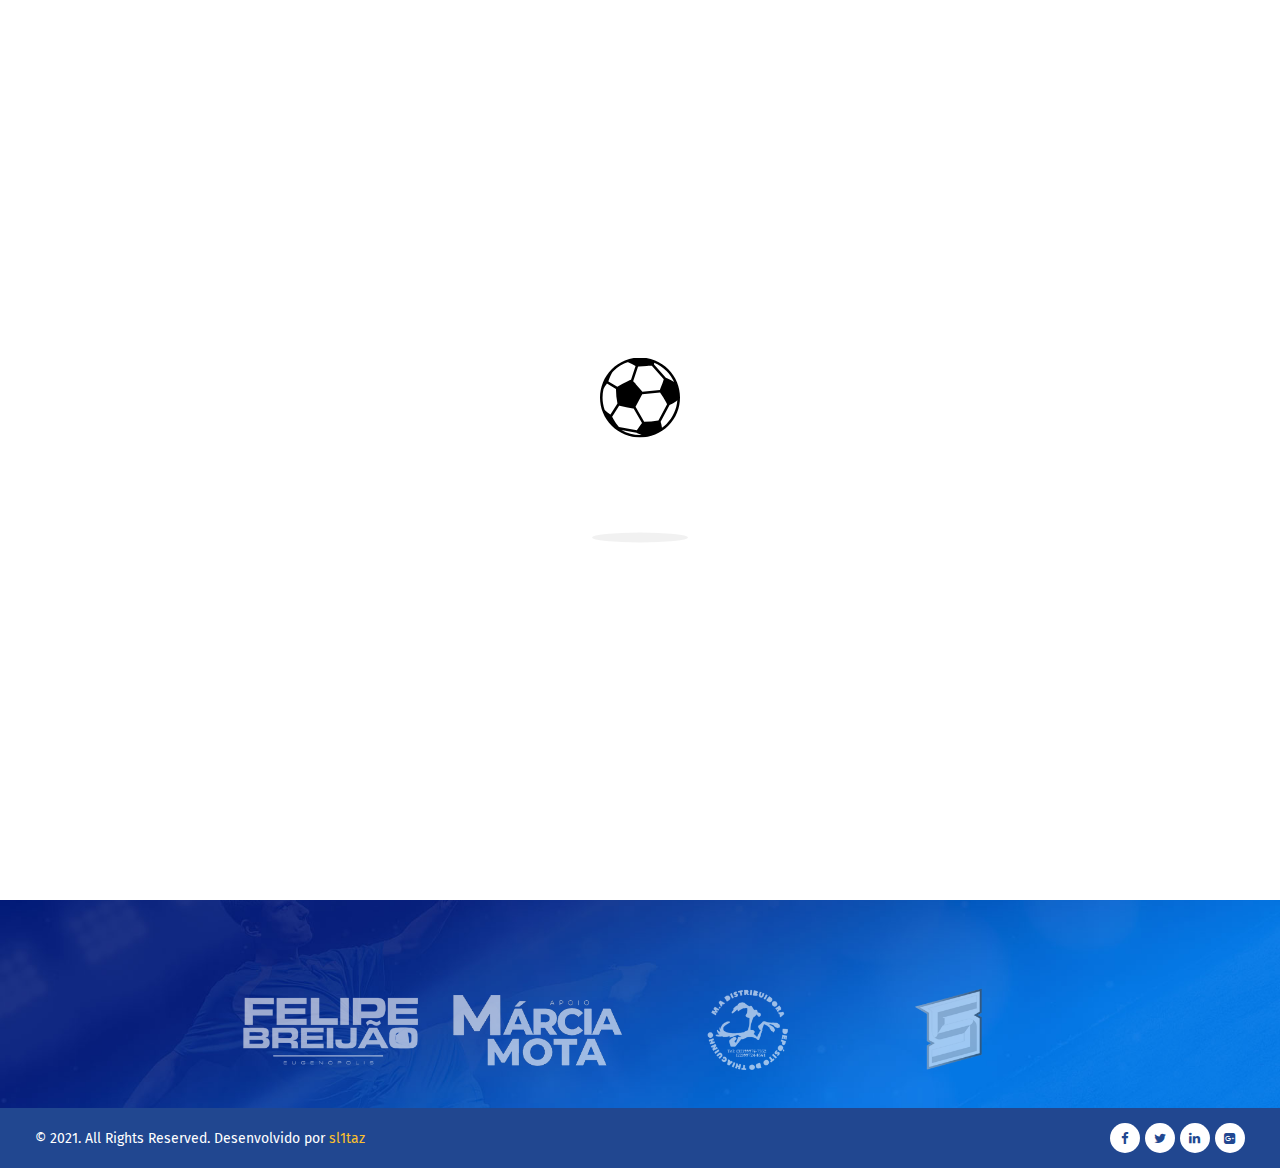
==== commit a5b99a18: "Update matches.html" ====
--- a/matches.html
+++ b/matches.html
@@ -7,6 +7,13 @@
         <meta charset="utf-8">
         <title>1º Campeonato dos Crias | Times</title>
         <meta name="description" content="">
+        
+             <meta property="og:site_name" content="1º Campeonato dos Crias">
+             <meta property="og:title" content="1º Campeonato dos Crias - Jogos" />
+             <meta property="og:description" content="Confira a tabela dos próximos jogos." />
+             <meta property="og:image" itemprop="image" content="https://sl1taz.github.io/campeonatodoscrias/images/matches/2.png">
+             <meta property="og:type" content="website" />
+        
         <!-- responsive tag -->
         <meta http-equiv="x-ua-compatible" content="ie=edge">
         <meta name="viewport" content="width=device-width, initial-scale=1">
@@ -363,4 +370,4 @@
     </body>
 
 <!-- Mirrored from rstheme.com/products/html/khelo/team.html by HTTrack Website Copier/3.x [XR&CO'2014], Mon, 12 Jul 2021 04:40:39 GMT -->
-</html>+</html>
--- a/css/off-canvas.css
+++ b/css/off-canvas.css
@@ -0,0 +1,260 @@
+@charset "utf-8";
+
+/**
+*
+* -----------------------------------------------------------------------------
+*
+* Template : Khelo | Sports HTML Template
+* Author : rs-theme
+* Author URI : http://www.rstheme.com/
+*
+* -----------------------------------------------------------------------------
+*
+**/
+
+.rs-offcanvas-link {
+
+}
+
+a.nav-expander {
+    background: transparent;
+    color: #FFFFFF;
+    display: block;
+    font-size: 16px;
+    font-weight: 400;
+    height: auto;
+    margin-right: 0;
+    padding: 0;
+    right: 0;
+    text-decoration: none;
+    text-transform: uppercase;
+    top: 0;
+    transition: right 0.3s ease-in-out 0s;
+    width: auto;
+    z-index: 12;
+    transition: right 0.3s ease-in-out 0s;
+    -webkit-transition: right 0.3s ease-in-out 0s;
+    -moz-transition: right 0.3s ease-in-out 0s;
+    -o-transition: right 0.3s ease-in-out 0s;
+ 
+}
+ 
+a.nav-expander:hover {
+  cursor: pointer;
+}
+
+nav.right_menu_togle {
+	background: rgba(0,0,0,0.9);
+	display: block;
+	height: 100%;
+	overflow: auto;
+	position: fixed;
+	right: -23em;
+	font-size: 15px;
+	top: 0;
+	width: 23em;
+	z-index: 2000;
+	transition: right 0.3s ease-in-out 0s;
+	-webkit-transition: right 0.3s ease-in-out 0s;
+	-moz-transition: right 0.3s ease-in-out 0s;
+	-o-transition: right 0.3s ease-in-out 0s;
+}
+.nav-expanded nav {
+  right: 0;
+}
+ 
+body.nav-expanded {
+  margin-left: 0em;
+  transition: right 0.4s ease-in-out 0s;
+  -webkit-transition: right 0.4s ease-in-out 0s;
+  -moz-transition: right 0.4s ease-in-out 0s;
+  -o-transition: right 0.4s ease-in-out 0s;
+}
+.right_menu_togle .close-btn{
+	overflow: hidden;
+	padding: 35px 10px 20px;
+}
+.right_menu_togle .canvas-logo{
+    padding-left: 24px;
+    padding-bottom: 20px;
+}
+.right_menu_togle .search-wrap{
+    padding: 20px 24px 0;
+    position: relative;
+}
+.right_menu_togle .search-wrap label{
+    display: block;
+    font-size: 20px;
+    color: #fff;
+    position: relative;
+}
+.right_menu_togle .search-wrap input,
+.right_menu_togle .search-wrap button{
+    border: none;
+    outline: none;
+}
+.right_menu_togle .search-wrap input{
+    width: 100%;
+    border-radius: 30px;
+    background: #fff;
+    padding: 7px 25px;
+    margin-top: 6px;
+}
+.right_menu_togle .search-wrap button{
+    position: absolute;
+    right: 40px;
+    background: transparent;
+    cursor: pointer;
+    bottom: 7px;
+    font-size: 18px;
+}
+
+span#nav-close {
+    cursor: pointer;
+    color: #fff;
+    display: block;
+    text-align: center;
+    width: 35px;
+    height: 35px;
+    line-height: 26px;
+    border: 3px solid #fff;
+    border-radius: 50%;
+    float: right;
+    font-weight: bold;
+}
+
+.sidebarnav_menu.main-menu li.menu-item-has-children:before{
+	position: absolute;
+    content: "\f078";
+    font-family: FontAwesome;
+    color: #ffffff;
+    width: 32px;
+    height: 32px;
+    line-height: 30px;
+    background: rgba(255,255,255,0.2);
+    border: 1px solid rgba(255,255,255,0.3);
+    right: 8px;
+    top: 5px;
+    cursor: pointer;
+    z-index: 999;
+    text-align: center;
+    font-size: 15px;
+	transition: 0.4s;
+	-webkit-transition: 0.4s;
+	-ms-transition: 0.4s;
+}
+.sidebarnav_menu.main-menu li.menu-item-has-children.open:before{
+    content: "\f077";
+	transition: 0.4s;
+	-webkit-transition: 0.4s;
+	-ms-transition: 0.4s;
+}
+.sidebarnav_menu.main-menu li.menu-item-has-children ul{
+	display: none;
+}
+.sidebarnav_menu.main-menu li.menu-item-has-children ul li a{
+    display: block;
+    padding: 8px 45px;
+    font-size: 14px;
+}
+
+.sidebarnav_menu.main-menu li ul li:hover a,
+.sidebarnav_menu.main-menu li ul li.active a{
+	background: rgba(0,0,0,0.15) !important;
+}
+.sidebarnav_menu.main-menu li {
+  border-bottom: 1px solid rgba(255,255,255,0.15);
+  font-size: 16px;
+  position: relative;
+  display: block;
+}
+.sidebarnav_menu.main-menu .list-unstyled li:last-child {
+	border-bottom: 0;
+}
+.sidebarnav_menu.main-menu .list-unstyled {
+ 	border-top: 1px solid rgba(255,255,255,0.15);
+}
+.sidebarnav_menu.main-menu .list-unstyled li {
+	border: 0;
+}
+.sidebarnav_menu.main-menu li a {
+  color: #fff;
+  text-decoration: none;
+  padding: 8px 24px;
+  display: block;
+  transition: 0.4s;
+  -webkit-transition: 0.4s;
+  -ms-transition: 0.4s;
+}
+.sidebarnav_menu.main-menu li ul li a {
+  padding: 8px 0 8px 40px; 
+}
+.sidebarnav_menu.main-menu li a:hover {
+  color: #FFFFFF;
+  text-decoration: none;
+}
+ 
+.sidebarnav_menu.main-menu a .caret {
+	width: 0;
+	height: 0;
+	display: inline-block;
+	vertical-align: top;
+	border-top: 4px solid #4f5963;
+	border-right: 4px solid transparent;
+	border-left: 4px solid transparent;
+	content: "";
+    margin-top: 8px;
+}
+ 
+.sidebarnav_menu.main-menu a:hover .caret {
+	border-top-color: #4f5963;
+}
+ 
+.sidebarnav_menu.main-menu li.open > a > .caret {
+	border-top: none;
+	border-bottom: 4px solid #4f5963;
+	border-right: 4px solid transparent;
+	border-left: 4px solid transparent;
+}
+ 
+.sidebarnav_menu.main-menu li.open > a:hover > .caret {
+	border-bottom-color: #4f5963;
+}
+ 
+.icon:before {
+  font-family: 'FontAwesome';
+  font-style: normal;
+  font-variant: normal;
+  font-weight: normal;
+  line-height: 1;
+  text-transform: none;
+  content: '\f105';
+}
+ 
+.sidebarnav_menu.main-menu li > a > span.icon {
+  float: right;
+  margin: 0.1em 1.7em -0.1em 0;
+  opacity: 0;
+  -webkit-transition: all 0.2s ease-in-out;
+  -moz-transition: all 0.2s ease-in-out;
+  -o-transition: all 0.2s ease-in-out;
+  transition: all 0.2s ease-in-out;
+ 
+}
+ 
+.sidebarnav_menu.main-menu li > a:hover > span.icon {
+  float: right;
+  margin: 0.1em 0.8em -0.1em 0;
+  opacity: 1;
+}
+
+.sidebar_nav.navbar {
+    position: absolute;
+    min-height: auto;
+    margin-bottom: 0;
+    border: 0;
+}
+.rs-menu.rs-menu-close,
+.sidebar_nav.navbar-inverse{
+	background: transparent;
+}--- a/fonts/flaticon.css
+++ b/fonts/flaticon.css
@@ -0,0 +1,127 @@
+	/*
+  	Flaticon icon font: Flaticon
+  	Creation date: 31/01/2019 11:48
+  	*/
+
+@font-face {
+  font-family: "Flaticon";
+  src: url("Flaticon.eot");
+  src: url("Flaticond41d.eot?#iefix") format("embedded-opentype"),
+       url("Flaticon.woff2") format("woff2"),
+       url("Flaticon.woff") format("woff"),
+       url("Flaticon.ttf") format("truetype"),
+       url("Flaticon.svg#Flaticon") format("svg");
+  font-weight: normal;
+  font-style: normal;
+}
+
+@media screen and (-webkit-min-device-pixel-ratio:0) {
+  @font-face {
+    font-family: "Flaticon";
+    src: url("Flaticon.svg#Flaticon") format("svg");
+  }
+}
+
+[class^="flaticon-"]:before, [class*=" flaticon-"]:before,
+[class^="flaticon-"]:after, [class*=" flaticon-"]:after {   
+  font-family: Flaticon;
+        font-size: 20px;
+font-style: normal;
+margin-left: 20px;
+}
+
+.flaticon-graphic:before { content: "\f100"; }
+.flaticon-bulb:before { content: "\f101"; }
+.flaticon-heart:before { content: "\f102"; }
+.flaticon-money:before { content: "\f103"; }
+.flaticon-money-1:before { content: "\f104"; }
+.flaticon-analysis:before { content: "\f105"; }
+.flaticon-money-2:before { content: "\f106"; }
+.flaticon-headset:before { content: "\f107"; }
+.flaticon-law:before { content: "\f108"; }
+.flaticon-document:before { content: "\f109"; }
+.flaticon-idea:before { content: "\f10a"; }
+.flaticon-career:before { content: "\f10b"; }
+.flaticon-target:before { content: "\f10c"; }
+.flaticon-speed:before { content: "\f10d"; }
+.flaticon-admin:before { content: "\f10e"; }
+.flaticon-tax:before { content: "\f10f"; }
+.flaticon-diamond:before { content: "\f110"; }
+.flaticon-partnership:before { content: "\f111"; }
+.flaticon-growth:before { content: "\f112"; }
+.flaticon-sales:before { content: "\f113"; }
+.flaticon-sale:before { content: "\f114"; }
+.flaticon-whiteboard:before { content: "\f115"; }
+.flaticon-pen:before { content: "\f116"; }
+.flaticon-best:before { content: "\f117"; }
+.flaticon-umbrella:before { content: "\f118"; }
+.flaticon-dashboard:before { content: "\f119"; }
+.flaticon-gear:before { content: "\f11a"; }
+.flaticon-pyramid:before { content: "\f11b"; }
+.flaticon-business-and-finance:before { content: "\f11c"; }
+.flaticon-flower:before { content: "\f11d"; }
+.flaticon-chart:before { content: "\f11e"; }
+.flaticon-timer:before { content: "\f11f"; }
+.flaticon-banknote:before { content: "\f120"; }
+.flaticon-maze:before { content: "\f121"; }
+.flaticon-suitcase:before { content: "\f122"; }
+.flaticon-chess-piece:before { content: "\f123"; }
+.flaticon-puzzle-pieces:before { content: "\f124"; }
+.flaticon-profits:before { content: "\f125"; }
+.flaticon-pie-chart:before { content: "\f126"; }
+.flaticon-computer:before { content: "\f127"; }
+.flaticon-clock:before { content: "\f128"; }
+.flaticon-time-call:before { content: "\f129"; }
+.flaticon-phone:before { content: "\f12a"; }
+.flaticon-call:before { content: "\f12b"; }
+.flaticon-email:before { content: "\f12c"; }
+.flaticon-location:before { content: "\f12d"; }
+.flaticon-send:before { content: "\f12e"; }
+.flaticon-bag:before { content: "\f12f"; }
+.flaticon-supermarket:before { content: "\f130"; }
+.flaticon-basket:before { content: "\f131"; }
+.flaticon-shopping-bag:before { content: "\f132"; }
+.flaticon-right-arrow:before { content: "\f133"; }
+.flaticon-left-arrow:before { content: "\f134"; }
+.flaticon-back:before { content: "\f135"; }
+.flaticon-right-arrow-1:before { content: "\f136"; }
+.flaticon-next:before { content: "\f137"; }
+.flaticon-back-1:before { content: "\f138"; }
+.flaticon-arrow:before { content: "\f139"; }
+.flaticon-upload:before { content: "\f13a"; }
+.flaticon-back-2:before { content: "\f13b"; }
+.flaticon-next-1:before { content: "\f13c"; }
+.flaticon-ui:before { content: "\f13d"; }
+.flaticon-back-3:before { content: "\f13e"; }
+.flaticon-next-2:before { content: "\f13f"; }
+.flaticon-back-4:before { content: "\f140"; }
+.flaticon-play-button:before { content: "\f141"; }
+.flaticon-play-button-1:before { content: "\f142"; }
+.flaticon-picture:before { content: "\f143"; }
+.flaticon-image:before { content: "\f144"; }
+.flaticon-gallery:before { content: "\f145"; }
+.flaticon-pictures:before { content: "\f146"; }
+.flaticon-unlink:before { content: "\f147"; }
+.flaticon-link:before { content: "\f148"; }
+.flaticon-link-1:before { content: "\f149"; }
+.flaticon-link-2:before { content: "\f14a"; }
+.flaticon-speaker:before { content: "\f14b"; }
+.flaticon-speaker-1:before { content: "\f14c"; }
+.flaticon-picture-1:before { content: "\f14d"; }
+.flaticon-picture-2:before { content: "\f14e"; }
+.flaticon-quotes:before { content: "\f14f"; }
+.flaticon-right-quote:before { content: "\f150"; }
+.flaticon-phrase:before { content: "\f151"; }
+.flaticon-error:before { content: "\f152"; }
+.flaticon-close-circular-button-of-a-cross:before { content: "\f153"; }
+.flaticon-add-circular-button:before { content: "\f154"; }
+.flaticon-cross:before { content: "\f155"; }
+.flaticon-search:before { content: "\f156"; }
+.flaticon-shopping-bag-1:before { content: "\f157"; }
+.flaticon-eye:before { content: "\f158"; }
+.flaticon-user:before { content: "\f159"; }
+.flaticon-user-1:before { content: "\f15a"; }
+.flaticon-clock-1:before { content: "\f15b"; }
+.flaticon-comment:before { content: "\f15c"; }
+.flaticon-folder:before { content: "\f15d"; }
+.flaticon-price-tag:before { content: "\f15e"; }--- a/css/rsmenu-main.css
+++ b/css/rsmenu-main.css
@@ -0,0 +1,532 @@
+/*
+Author: rs Theme
+Author URI: http://rstheme.com
+Description: rs Menu is a fully responsive, easy-to-use, highly customized and creative Mega Menu
+Version: 1.0.0
+*/
+/*-----------------------------------------------------------------------------------*/
+/*	GLOBAL CSS THAT ARE APPLIED FOR ALL SCREEN SIZES
+/*-----------------------------------------------------------------------------------*/
+.rs-menu {
+   float: left;
+   clear: both;
+   width: 100%;
+   font-size: 0;
+   position: relative;
+}
+
+.rs-menu ul,
+.rs-menu li,
+.rs-menu p,
+.rs-menu a,
+.rs-menu div,
+.rs-menu i {
+   border: 0;
+   margin: 0;
+   padding: 0;
+}
+
+.rs-menu li {
+   position: relative;
+}
+
+.rs-menu a {
+   display: block;
+}
+
+.rs-menu .row {
+    float: left;
+    width: 100%;
+    position: relative;
+}
+
+/*-----------------------------------------------------------------------------------*/
+/*	SUB-MENUS SETTINGS 
+/*-----------------------------------------------------------------------------------*/
+/* Hide sub-menus */
+.rs-menu ul ul {
+	position: absolute;
+	top: 100%;
+	width: 100%;
+	display: none;
+	background-color: #111111; 
+}
+.rs-menu ul ul.visible,
+.rs-menu ul .rs-mega-menu ul.visible ul.sub-menu {	
+	display:block;
+   	z-index: 110;
+}
+
+/* Adjust position of mega-menu */
+.rs-menu li:hover > ul.mega-menu > li > ul {
+    position:relative;
+}
+
+/*-----------------------------------------------------------------------------------*/
+/*	SUB-MENUS APPEARANCE 
+/*-----------------------------------------------------------------------------------*/
+/* Place border bottom */
+.rs-menu ul ul li {
+    border-bottom:1px solid #222;
+}
+
+.rs-menu ul ul li:last-child,
+.rs-menu ul ul li.mega-menu-container{
+    border-bottom: 0;
+}
+
+/* Remove border bottom on last li*/
+.rs-menu ul ul li:last-child {
+    border-bottom:none;
+}
+
+.mega-rs h2{
+	position: absolute;
+	bottom: 30px;
+	margin: 0 !important;
+	padding: 5px 28px;
+	left: 25px;
+	background: rgba(0,0,0,.8);
+	color: #fff;
+}
+.mega-rs ul li a{
+	position: relative;
+}
+
+
+/*-----------------------------------------------------------------------------------*/
+/*  APPEARANCE SETTINGS 
+/*-----------------------------------------------------------------------------------*/
+.rs-menu a {
+    color:#bbb;
+	
+	/* Remove the blue Webkit background when element is tapped */
+	-webkit-tap-highlight-color:rgba(0,0,0,0);
+}
+
+.multi ul ul{
+	background: transparent !important;
+}
+
+.multi ul li a{
+	font-weight: 400 !important;
+	font-size: 13px !important;
+}
+
+.nav-menu > li > a { 
+	font-size: 16px;
+	text-transform: uppercase;
+	font-weight: 500;
+	height: 100px;
+	line-height: 100px;
+}
+
+/* Modifies position of icons on the menu */
+.rs-menu li i {
+	margin-right:10px;
+	font-size:16px;
+	/* Make the font smoother for Chrome */
+	transform:translate3d(0, 0, 0);    
+}
+
+/* Put down arrows */
+.nav-menu .rs-mega-menu > a span:after,
+.nav-menu > .menu-item-has-children > a span:after {
+    content:"\f107";
+    font-family:FontAwesome;
+    float:right;
+    margin:2px 0 0 5px;
+}
+
+.mega-menu h1,
+.mega-menu h2,
+.mega-menu h3 {
+	margin-bottom:24px;
+}
+
+.nav-menu li .mega-menu li a {    
+    padding:0;
+	width:auto;
+	display:inline-block;
+}
+
+/*-----------------------------------------------------------------------------------*/
+/*  Typography
+/*-----------------------------------------------------------------------------------*/
+.rs-menu ul{
+	text-align: left;
+}
+.rs-menu .sub-menu li a {
+	padding: 10px 14px;
+}
+
+/* Sub-menus - font size and text alignment*/
+.rs-menu ul ul a {   
+    font-size: 16px;	
+    text-align: left;
+}
+
+.mega-menu p {
+	margin:12px 0;
+}
+
+.mega-menu li p a {
+	font-size:16px;
+    font-family: "Open Sans",sans-serif;
+}
+
+/*-----------------------------------------------------------------------------------*/
+/*  MEGA MENU
+/*-----------------------------------------------------------------------------------*/
+.nav-menu {
+    position:relative;
+}
+
+.nav-menu .rs-mega-menu {
+    position: relative;
+}
+
+.nav-menu .mega-menu {
+    width: 44%;
+	position: absolute;   
+}
+
+.nav-menu .mega-menu .mega-menu-container {
+	float:left;
+	width:100%;
+	position:relative;
+    padding: 0 6px;
+}
+
+.nav-menu .mega-menu .sub-menu {
+    display:block;
+    position:relative;
+	width:auto;
+    padding:0;
+    min-height:initial;
+    box-shadow:none;   
+}
+
+.nav-menu .mega-menu .sub-menu a {
+	padding:12px;
+}
+
+.nav-menu .mega-menu .sub-menu li, .nav-menu .mega-menu .sub-menu a {
+    width:100%;
+}
+
+
+/*-----------------------------------------------------------------------------------*/
+/*  TRANSITIONS AND EFECTS
+/*-----------------------------------------------------------------------------------*/
+.nav-menu ul {
+    -webkit-transition:all .3s ease-in-out;
+    -moz-transition:all .3s ease-in-out;
+    -ms-transition:all .3s ease-in-out;
+    -o-transition:all .3s ease-in-out;
+    transition:all .3s ease-in-out
+}
+
+.mega-menu-img-meta img {
+    -webkit-transition:-webkit-transform .3s ease-in-out;
+    -moz-transition:-moz-transform .3s ease-in-out;
+    -o-transition:-o-transform .3s ease-in-out;
+    -ms-transition:-ms-transform .3s ease-in-out;
+    transition:transform .3s ease-in-out
+}
+
+
+/*-----------------------------------------------------------------------------------*/
+/*  MEDIA QUERIES
+/*-----------------------------------------------------------------------------------*/
+
+@media screen and (min-width: 992px) {
+	.rs-menu {
+		/*border:1px solid #000;*/    
+		height: auto !important;
+	}
+	
+	.rs-menu h1 {
+		font-size: 3.2rem;
+		line-height: 1.2em;
+	}
+
+	.rs-menu h2 {
+		font-size: 2.5rem;
+		line-height: 1.2em;
+	}
+
+	.rs-menu h3 {
+		font-size: 2rem;
+	}
+	
+	.rs-menu h4 {
+		font-size: 1rem;
+	}
+	
+	/* Grid */
+   .rs-menu .row [class*="col-"] {
+      display: block;
+      width: 100%;
+      min-height: 5px;
+      -webkit-box-sizing: border-box;
+      -moz-box-sizing: border-box;
+      -ms-box-sizing: border-box;
+      box-sizing: border-box;
+      float: left;
+      margin-left: 2.5%;
+   }
+
+   .rs-menu .row [class*="col-"]:first-child {
+      margin-left: 0 !important;
+   }
+
+   .rs-menu .row .col-12 {
+      width: 100%;
+   }
+
+   .rs-menu .row .col-11 {
+      width: 91.45833333333334%;
+   }
+
+   .rs-menu .row .col-10 {
+      width: 82.91666666666667%;
+   }
+
+   .rs-menu .row .col-9 {
+      width: 74.375%;
+   }
+
+   .rs-menu .row .col-8 {
+      width: 65.83333333333334%;
+   }
+
+   .rs-menu .row .col-7 {
+      width: 57.29166666666667%;
+   }
+
+   .rs-menu .row .col-6 {
+     width: 48.75%;
+   }
+
+   .rs-menu .row .col-5 {
+     width: 40.208333333333336%;
+   }
+
+   .rs-menu .row .col-4 {
+      width: 31.666666666666668%;
+   }
+
+   .rs-menu .row .col-3 {
+      width: 23.125%;
+   }
+
+   .rs-menu .row .col-2 {
+      width: 14.583333333333334%;
+   }
+
+   .rs-menu .row .col-1 {
+      width: 6.041666666666667%;
+   }
+	/*-----------------------------------------------------------------------------------*/
+	/*  RESPONSE MENU
+	/*-----------------------------------------------------------------------------------*/
+	.rs-menu li {
+    	display:inline-block;
+	}
+	
+	.nav-menu .rs-mega-menu {
+    	position: static;
+	}
+	
+	.rs-menu ul ul.visible {
+		visibility: hidden;
+    	opacity:0;
+	}
+	
+	/* Remove arrows if not in mobile */
+	.nav-menu .menu-item-has-children > span, .nav-menu .rs-mega-menu > span {
+		display:none;
+	}
+	
+	/* Remove Menu Toggle if not in mobile */	
+	.rs-menu-toggle {
+		display:none;
+	}
+	
+	/* Remove Menu Close if not in mobile */
+	.nav-menu div.sub-menu-close {
+		display:none;
+	}
+	
+	
+	/* Show sub-menus in hover */
+	.rs-menu li:active > ul, 
+	.rs-menu li:focus > ul, 
+	.rs-menu li:hover > ul, 
+	.rs-menu li:hover > ul.mega-menu > li > ul, 
+	.rs-menu li:hover ul.mega-menu .sub-menu {		
+		display:block;
+		z-index: 17;	
+	}
+
+	/* Adjust position the sub-menus in the left */
+	.rs-menu ul ul li > ul {
+		right: 100%;
+	}
+	
+	/* Adjust position the sub-menus on the top */
+	.rs-menu ul ul ul {
+		top: 0;
+	}	
+	
+	.rs-menu ul ul {
+		width:auto;
+	}
+	
+	/* Sub-menus - width */
+	.rs-menu ul ul a {
+		width: 260px;	/* <- Modify for width change */
+	}
+	
+	.nav-menu .mega-menu li div.mega-menu-img a {	
+		width:25%;
+	}
+    .nav-menu .mega-menu li div.mega-menu-innner .single-magemenu {
+        width: 25%;
+        float: left;
+        padding: 0 12px;
+    }
+		
+}
+
+/*-----------------------------------------------------------------------------------*/
+/*  ARROWS FIXES IN IE
+/*-----------------------------------------------------------------------------------*/
+@media screen and (min-width:0\0) {
+	.rs-menu img {
+    	width:100%;    	
+	}
+	
+    .nav-menu .menu-item-has-children a, .nav-menu .rs-mega-menu a {
+        padding-right:24px
+    }
+	
+    .nav-menu .menu-item-has-children a:after, 
+    .nav-menu .rs-mega-menu a:after {
+        position:static;
+        float:right;
+        margin:0 -16px 0 0
+    }   
+}
+
+@media only screen and (max-width: 991px) {
+   .rs-menu .row [class*="col-"] {
+       float: left!important;
+       width: 100%!important;
+       margin-left: 0!important;
+       margin-right: 0!important;
+    }
+
+    
+    .rs-menu-close {
+        height: 0;
+        overflow: hidden !important;
+    }
+   	
+	.nav-menu > li > a {
+		border-bottom:1px solid #131313;
+		color: #fff;
+		text-align: left;
+	}
+	
+	.nav-menu > li:last-child > a {
+    	border-bottom:none;
+	}
+	
+	.nav-menu span.rs-menu-parent i { 
+		margin: 0;
+	}
+	
+	.nav-menu > .menu-item-has-children > span.rs-menu-parent, 
+	.nav-menu .rs-mega-menu > span.rs-menu-parent {		
+		display: block;
+		position: absolute;
+		right: 0;
+		top: 0;
+		padding: 20px;	
+		cursor:pointer;
+		line-height: 15px;
+		background: #ddd;	
+		
+		/* Remove the blue Webkit background when element is tapped */
+		-webkit-tap-highlight-color:rgba(0,0,0,0);    
+	}	
+	
+	.nav-menu > .menu-item-has-children > span.rs-menu-parent:hover, 
+	.nav-menu .rs-mega-menu > span.rs-menu-parent:hover {	
+		color: #fff;
+	}
+	
+	.nav-menu > .menu-item-has-children .sub-menu .menu-item-has-children span.rs-menu-parent {		
+		display: block;
+		position: absolute;
+		right: 0;
+		top: 0;
+		padding: 0 20px;
+		height: 39px;
+		line-height: 43px !important;	
+		cursor: pointer;
+		line-height: 15px;
+		border-left:1px solid rgba(0, 0, 0, .05);		
+		
+		/* Remove the blue Webkit background when element is tapped */
+		-webkit-tap-highlight-color:rgba(0,0,0,0);    
+	}
+
+	/*Options Menu Closed*/
+	.nav-menu div.sub-menu-close {
+		float:left;
+		width:100%;
+		cursor:pointer;
+		background:#f6f3ed;		
+		color:#000;
+		font-size:14px;
+		text-align:center;	
+		height: 50px;
+		line-height: 50px;
+	}
+	
+	.nav-menu div.sub-menu-close i {		
+		font-size:16px;
+		margin-right: 5px;
+	}
+	
+	.rs-menu .sub-menu {
+		-webkit-box-shadow: 0 0 20px rgba(0,0,0,.15);
+		-moz-box-shadow: 0 0 20px rgba(0,0,0,.15);
+		-ms-box-shadow:  0 0 20px rgba(0,0,0,.15);
+		-o-box-shadow:  0 0 20px rgba(0,0,0,.15);
+		box-shadow:  0 0 20px rgba(0,0,0,.15);
+	}
+	
+	/*Menu Toggle Appearance*/
+	.rs-menu-toggle {      
+		padding: 28px 0;
+		display: block;
+		background: #222;
+		border-left: 1px solid #222;
+		position: relative;
+		cursor:pointer;		
+		color: #fff !important;
+		font-size: 15px;
+		text-transform: uppercase;
+		height: 82px;
+		
+		-webkit-tap-highlight-color:rgba(0,0,0,0);
+	}
+	
+}
+
+
+
